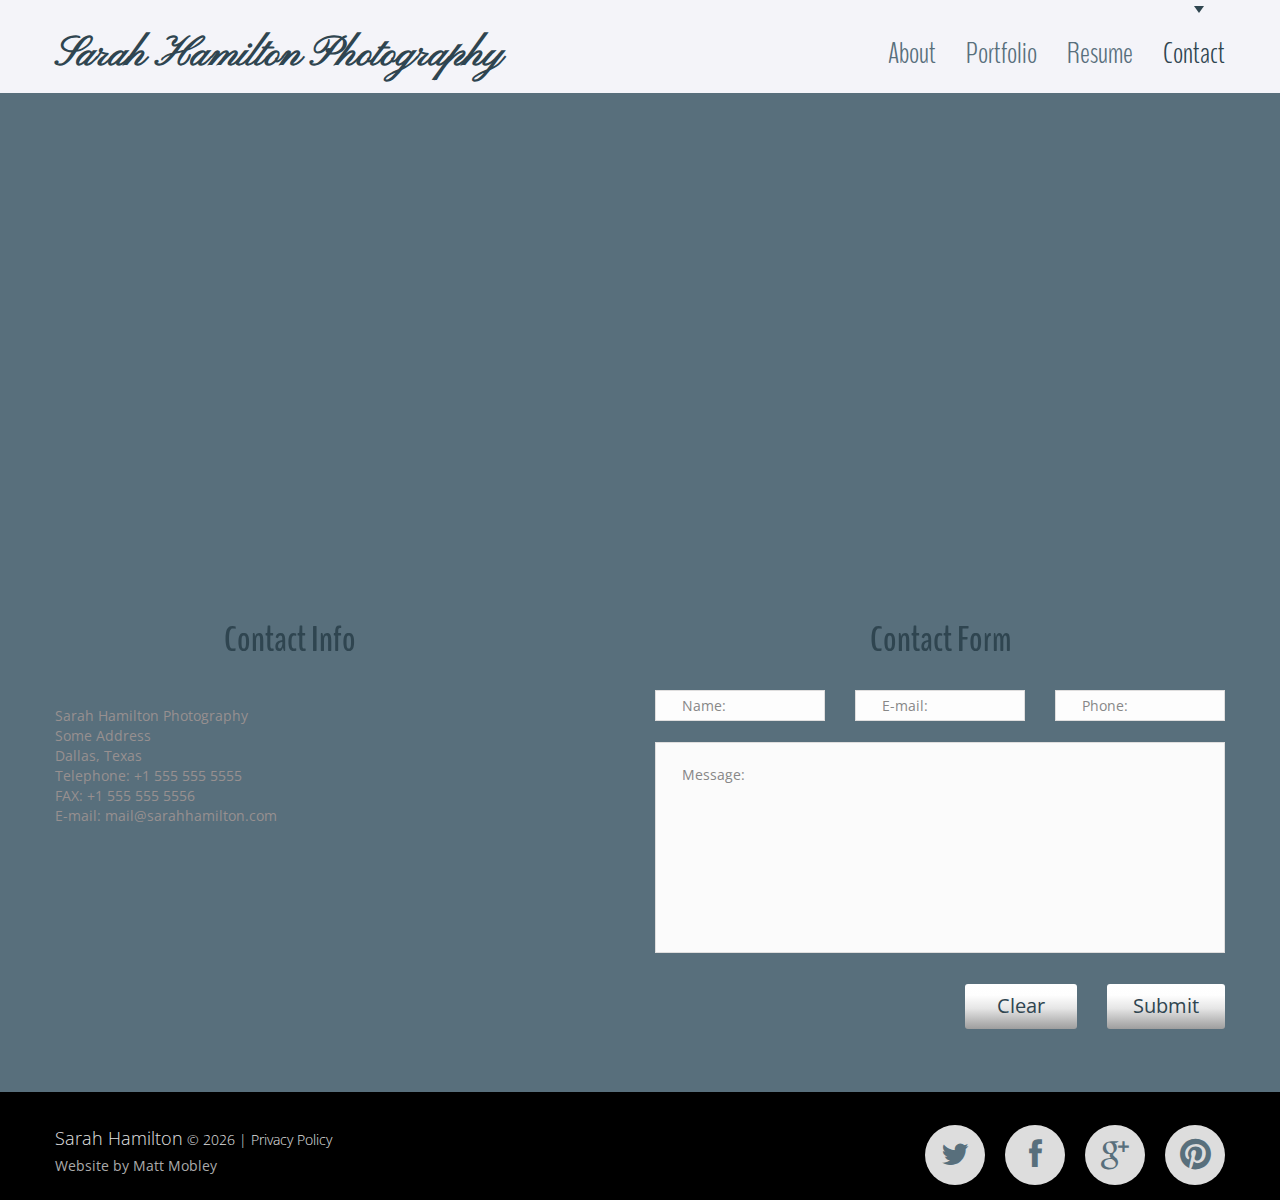
==== contact.html @ ff070ae4 "added favicon" ====
<!DOCTYPE html>
<html lang="en">
	<head>
		<title>Contact</title>
		<meta charset="utf-8">
		<meta name="format-detection" content="telephone=no">
		<link rel="icon" href="images/camera.ico">
		<link rel="shortcut icon" href="images/favicon.ico">
		<link rel="stylesheet" href="css/stuck.css">
		<link rel="stylesheet" href="css/form.css">
		<link rel="stylesheet" href="css/style.css">
		<link href='https://fonts.googleapis.com/css?family=Pinyon+Script' rel='stylesheet' type='text/css'>
		<script src="js/jquery.js"></script>
		<script src="js/jquery-migrate-1.1.1.js"></script>
		<script src="js/script.js"></script>
		<script src="js/superfish.js"></script>
		<script src="js/jquery.equalheights.js"></script>
		<script src="js/jquery.mobilemenu.js"></script>
		<script src="js/jquery.easing.1.3.js"></script>
		<script src="js/tmStickUp.js"></script>
		<script src="js/jquery.ui.totop.js"></script>
		<script src="js/TMForm.js"></script>
		<script src="js/sForm.js"></script>
		<script>
			$(document).ready(function(){
			$().UItoTop({ easingType: 'easeOutQuart' });
			$('#stuck_container').tmStickUp({});
		});
		</script>
	</head>
	<body class="" id="top">
<!--==============================header=================================-->
		<header>
			<div id="stuck_container">
				<div class="container">
					<div class="row">
						<div class="grid_12">
							<a href="index.html">
								<h1 class="logo">
								Sarah Hamilton Photography
								</h1>
							</a>
							<div class="menu_block ">
								<nav class="horizontal-nav full-width horizontalNav-notprocessed">
									<ul class="sf-menu">
										<li><a href="index.html">About</a></li>
										<li><a href="portfolio.html">Portfolio</a></li>
										<li><a href="resume.html">Resume</a></li>
										<!-- <li><a href="pricing.html">Pricing</a></li> -->
										<li class="current"><a href="contact.html">Contact</a></li>
									</ul>
								</nav>
								<div class="clear"></div>
							</div>
						</div>
					</div>
				</div>
			</div>
		</header>
		<div class="main">
<!--=====================Content======================-->
			<section class="content">
				<div class="container">
					<div class="row">
						<div class="grid_12">
							<div class="map">
								<figure>
									<iframe src="https://www.google.com/maps/embed/v1/search?key=AIzaSyCd4yYuac4ot0nIp49HE9f_Sxy-tVKrD4I&q=Dallas+Texas" style="border:0"></iframe>
								</figure>
							</div>
						</div>
						<div class="clear"></div>
						<div class="grid_5">
							<h3>Contact Info</h3> <br>
							Sarah Hamilton Photography <br>
							Some Address<br>
							Dallas, Texas<br>
							Telephone: +1 555 555 5555<br>
							FAX: +1 555 555 5556<br>
							E-mail: <a href="#">mail@sarahhamilton.com</a>
						</div>
						<div class="grid_6 preffix_1">
							<h3>Contact Form</h3>
							<form id="form">
								<div class="success_wrapper">
									<div class="success-message">Contact form submitted</div>
								</div>
								<label class="name">
									<input type="text" placeholder="Name:" data-constraints="@Required @JustLetters" />
									<span class="empty-message">*This field is required.</span>
									<span class="error-message">*This is not a valid name.</span>
								</label>
								<label class="email">
									<input type="text" placeholder="E-mail:" data-constraints="@Required @Email" />
									<span class="empty-message">*This field is required.</span>
									<span class="error-message">*This is not a valid email.</span>
								</label>
								<label class="phone">
									<input type="text" placeholder="Phone:" data-constraints="@Required @JustNumbers"/>
									<span class="empty-message">*This field is required.</span>
									<span class="error-message">*This is not a valid phone.</span>
								</label>
								<label class="message">
									<textarea placeholder="Message:" data-constraints='@Required @Length(min=20,max=999999)'></textarea>
									<span class="empty-message">*This field is required.</span>
									<span class="error-message">*The message is too short.</span>
								</label>
								<div>
									<div class="clear"></div>
									<div class="btns">
										<a href="#" data-type="reset" class="btn bt__2">Clear</a>
										<a href="#" data-type="submit" class="btn bt__2">Submit</a>
									</div>
								</div>
							</form>
						</div>
					</div>
				</div>
			</section>
		</div>
		<!--==============================footer=================================-->
				<footer>
					<div class="container">
						<div class="row">
							<div class="grid_12">
								<div class="footer_socials">
									<a href="#" class="fa fa-twitter"></a>
									<a href="#" class="fa fa-facebook"></a>
									<a href="#" class="fa fa-google-plus"></a>
									<a href="#" class="fa fa-pinterest"></a>
								</div>
								<div class="copy">
									<span class="brand">Sarah Hamilton</span> &copy; <span id="copyright-year"></span> | <a href="#">Privacy Policy</a>
									<div class="sub_copy">
										Website by <a href="http://www.mattsmobley.com/" rel="nofollow">Matt Mobley</a>
									</div>
								</div>
							</div>
						</div>
					</div>
				</footer>
			</body>
		</html>
---- css/stuck.css ----
#stuck_container {
	background-color: #F4F4F9;
	z-index: 999;
	padding: 24px 0 23px;
	-webkit-transition: all 0.4s ease;
	-moz-transition: all 0.4s ease;
	-ms-transition: all 0.4s ease;
	-o-transition: all 0.4s ease;
	transition: all 0.4s ease;
}

.isStuck {
	-webkit-transition: all 0.2s ease;
	-moz-transition: all 0.2s ease;
	-ms-transition: all 0.2s ease;
	-o-transition: all 0.2s ease;
	transition: all 0.2s ease;
}
.isStuck .menuBox {
	margin: 0;

	-webkit-transition: all 0.4s ease;
	-moz-transition: all 0.4s ease;
	-ms-transition: all 0.4s ease;
	-o-transition: all 0.4s ease;
	transition: all 0.4s ease;
}

@media only screen and (max-width: 979px) {

	#stuck_container {
		position: relative !important;
		box-shadow: none;

	}
	.pseudoStickyBlock {
		height: 0 !important;
	}

	.isStuck {
}
}

@media only screen and (max-width: 767px) {

	.isStuck {

}
}
---- css/form.css ----
/****Form****/

#form {
	padding-top: 4px;
	position: relative;
}

#form input {
	width: 100%;
	height: 31px;
	float:left;
	background: #fdfdfd;
	box-sizing: border-box;
	-webkit-appearance: none;
	-moz-box-sizing: border-box; /*Firefox 1-3*/
	-webkit-box-sizing: border-box; /* Safari */
	color: #878787;
    font: 14px/20px 'Open Sans', sans-serif;
	border: 1px solid #dfdede;
    padding: 6px 27px 5px;

}


#form textarea {
	width: 100%;
	height: 211px;
	background: #fbfbfb;
	position: relative;
	resize:none;
	overflow: hidden;
	box-sizing: border-box;
	-webkit-appearance: none;
	-moz-box-sizing: border-box; /*Firefox 1-3*/
	-webkit-box-sizing: border-box; /* Safari */
	float:left;
	margin: 0;
	color: #878787;
    font: 14px/20px 'Open Sans', sans-serif;
	border: 1px solid #dfdede;
    padding: 23px 27px 5px;
}



#form ._placeholder {
	transition: 0.5s ease;
	-o-transition: 0.5s ease;
	-webkit-transition: 0.5s ease;
	color: #878787;
    font: 14px/20px 'Open Sans', sans-serif;
	border: 0px solid transparent;
    padding: 6px 27px 5px;
	height: 31px !important;
	width: 100% !important;
	box-sizing: border-box;
	-moz-box-sizing: border-box; /*Firefox 1-3*/
	-webkit-box-sizing: border-box; /* Safari */
	position: absolute;
	right: 0;
	top: 0;
	bottom: 0;
	left: 0;
	cursor: text !important;
	display: block;
}

#form ._placeholder.hidden {
	display: none;
}

#form ._placeholder.focused {
	opacity: 0.3;
}


#form .message ._placeholder {
	height: 100% !important;
	padding-top: 23px;
}
#form label {
	position:relative;
	display: block;
	min-height: 52px;
	float: left;
	width: 170px;
}

#form label+label {
	margin-left: 30px;
}


#form label.message {
	width: 100%;
	position: relative;
	margin-left: 0;
}




#form .error-message, #form .empty-message {
	color: #586f7c;
	font-size: 11px;
	line-height:14px;
	width:auto;
	position: absolute;
	z-index: 998;
	bottom: 5px;
	opacity: 0;
	right: 5px;
	float:left;
	transition: 0.5s ease;
	-o-transition: 0.5s ease;
	-webkit-transition: 0.5s ease;
}

/*#form .message .error-message, #form .message .empty-message {
	bottom: -16px;
}*/

.message span {
	bottom: -16px !important;
}


#form .invalid .error-message, #form .empty .empty-message {
	opacity: 1;
}

.btns {
	font-size: 0;
	line-height: 0;
	text-align: right;
	padding-top: 31px;
}

.btns .btn.bt__2 {
	min-width: 60px;
	text-align: center;
	margin-top: 0;
	  padding-top: 4px;
    padding-bottom: 6px;
    padding-left: 26px;
    padding-right: 26px;

}

.btns .btn.bt__2+.btn.bt__2 {
	margin-left: 30px;
}

.phone {
	position: relative;
}



.message br {
	height: 0;
	line-height: 0;
}

#form .success-message {
	display: none;
	opacity: 0;
	position: absolute;
	background: #FBFBFB;
	width: 100%;
	height: 52px;
	text-align: center;
	padding: 16px 10px;
	z-index: 990;
	color: #878787;
	box-sizing: border-box;
	-moz-box-sizing: border-box; /*Firefox 1-3*/
	-webkit-box-sizing: border-box; /* Safari */
	transition: 0.5s ease;
	-o-transition: 0.5s ease;
	-webkit-transition: 0.5s ease;
}

#form.success .success-message {
	display: block;
	opacity: 1;
}


/********************Newsletter*******************/


#newsletter {
    overflow: hidden;
}

#newsletter .rel {
    position: relative;
    width: 100%;
    overflow: visible;
}

#newsletter label {
	min-height: 40px;
    width: 100%;
    display: block;
    float: left;
    position: relative;
}


#newsletter input {
   	border: 1px solid #cbcbcb;
    -moz-box-sizing: border-box;
    -webkit-box-sizing: border-box;
    -o-box-sizing: border-box;
    box-sizing: border-box;
    display: block;
    float: left;
    box-shadow: none !important;
    width: 100%;
    background-color: #586f7c;
    border-radius: 4px !important;
    color: #504d4d;
    font: italic 14px/20px 'Open Sans', sans-serif;
    height: 45px;
    padding: 12px 46px 13px;
    box-shadow: inset 0 0 1px #f4f4f4;
    -moz-box-sizing: border-box;
 -webkit-box-sizing: border-box;
 -o-box-sizing: border-box;
 box-sizing: border-box;
 -webkit-appearance: none;
 transition: 0.5s ease;
    -o-transition: 0.5s ease;
    -webkit-transition: 0.5s ease;
}



#newsletter .btn.bt__2 {

	margin-top: 0 ;
	margin-left: 16px;
	padding-top: 4px;
	padding-bottom: 6px;
	padding-left: 43px;
	padding-right: 43px;
}

#newsletter a:hover {

}


#newsletter .error, #form1 .empty {
    height:0px;
    bottom: 3px;
    right: 5px;
    text-align: right;
    font-size: 10px;
    line-height: 12px;
    color: #ff0000;
    display: block;
    overflow: hidden;
    z-index: 999;
    padding: 0 0px;
   	border-left: 0 !important;
    -webkit-transition:  0.3s ease-out;
    -o-transition: all 0.3s ease-out;
    transition: all 0.3s ease-out;
    position: absolute;
    -moz-box-sizing: border-box;
    -webkit-box-sizing: border-box;
    -o-box-sizing: border-box;
    box-sizing: border-box;
    }

#newsletter label.invalid .error {
    /*display: block;*/
    height:12px;

}

#newsletter .success {
    width: 100%;
    top: 0px;
    z-index: 999;
    color: #504d4d;
    -moz-box-sizing: border-box;
    -webkit-box-sizing: border-box;
    -o-box-sizing: border-box;
    box-sizing: border-box;
    display: none;
    border-radius: 4px;
   	background-color: #586f7c;
    font: italic 14px/20px 'Open Sans', sans-serif;
    left: 0px;
    padding: 9px 16px 12px;
    height: 45px;
    overflow: hidden;
    padding: 10px;
    -webkit-transition:  0.3s ease-out;
    -o-transition: all 0.3s ease-out;
    transition: all 0.3s ease-out;
    position: absolute;
   	border: 1px solid #cbcbcb;
}

@media only screen and (max-width: 1199px) {
#form label {
	float: none !important;
	width: 100%;
	margin-left: 0 !important;
}


}


@media only screen and (max-width: 995px) {

#form {
}

#form .success-message {
}


#form input {
	margin-bottom: 10px;
}


#form .success-message {
	width: 100%;
}

.btns {
	padding-right: 0;
}

#form label.email {
	width: 100%;
	margin: 0;
}

.map figure {
	float: left !important;
	margin-right: 0px !important;
}

/*#form input, #form textarea, #form .success-message {
	border: 1px solid #3a5363;
}
*/
}

@media only screen and (max-width: 767px) {




.map figure {
	width: 100% !important;
	float: none !important;
	display: block !important;
	margin-right: 0px !important;
}
  .btns {
		padding-bottom: 0;
  }

  #form textarea {
		height: 300px !important;
  }

   #form {
 	padding-right: 0;
 }

}
@media only screen and (max-width: 479px) {

  #form textarea {
		height: 200px !important;
  }
}
---- css/style.css ----
@import "grid.css";
@import "font-awesome.css";
@import "superfish.css";

@import url(//fonts.googleapis.com/css?family=BenchNine:400);
@import url(//fonts.googleapis.com/css?family=BenchNine:300);
@import url(//fonts.googleapis.com/css?family=BenchNine:700);

@import url(//fonts.googleapis.com/css?family=Open+Sans:400);
@import url(//fonts.googleapis.com/css?family=Open+Sans:300);
@import url(//fonts.googleapis.com/css?family=Open+Sans:600);
@import url(//fonts.googleapis.com/css?family=Open+Sans:700);
@import url(//fonts.googleapis.com/css?family=Open+Sans:400italic);
html {
    width: 100%;

}
a[href^="tel:"] {
 color: inherit;
 text-decoration: none;
}

* {
    -webkit-text-size-adjust: none;
}

body {
    position: relative;
    background-color: #000;
    color: #979090;
    font: 14px/20px 'Open Sans', sans-serif;
}

.ic {
	border:0;
	float:right;
	background:#586f7c;
	color:#f00;
	width:50%;
	line-height:10px;
	font-size:10px;
	margin:-220% 0 0 0;
	overflow:hidden;
	padding:0
}

strong {
    font-weight: 700;
}

address {
    font-style: normal;
}

p {
    margin-bottom: 20px;
}

input {
    border-radius: 0 !important;
    outline: none !important;
}


img {
    max-width: 100%;
}



/*

   --- HEADINGS -----------------------------------------------------------

*/


h1, h2, h3, h4, h5, h6 {
    color: #2F4550;
    font-weight: bold;

    text-align: center;
    font-family: 'BenchNine', 'sans-serif';
}

h2 {
    font-size: 55px;
    line-height: 35px;
    position: relative;
    padding-bottom: 20px;
}

h2:after {
    background-color: #a9a9a9;
    width: 263px;
    bottom: 0;
    left: 50%;
    margin-left: -131px;
    content: '';
    position: absolute;
    display: block;
    height: 1px;
}

.page1 h2 {
    padding-top: 72px;
    margin-bottom: 19px;
}

h3 {
    font-size: 36px;
    padding-top: 64px;
    line-height: 35px;
    position: relative;
    padding-bottom: 14px;
    margin-bottom: 15px;
}

h3:after {
    background-color: #586f7c;
    width: 263px;
    bottom: 0;
    left: 50%;
    margin-left: -131px;
    content: '';
    position: absolute;
    display: block;
    height: 1px;
}

.page1 h3 {
    padding-top: 48px;
    margin-bottom: 18px;
}

.page1 h3.head1 {
    padding-top: 79px;
    margin-bottom: 23px;
}

.logo {
  font-family: 'Pinyon Script', cursive;
  font-size: 3em;
  padding-top: .5em;
  color: #2F4550;
}

/*
   --- LISTS ------------------------------------------------------------

*/


ul {
    padding: 0;
    margin: 0;
    list-style: none;
}

.list {
}

.list li {
    font-size: 18px;
    padding-left: 16px;
    position: relative;

}

.list li+li {
    margin-top: 10px;
}

.list li:after {
    font-family: 'FontAwesome';
    content: '';
    font-size: 20px;
    line-height: 20px;
    color: #d4d4d4;
    position: absolute;
    left: 0;
    top: 0;
}

.list_count {
    float: left;
    width: 65px;
    height: 65px;
    color: #000;
    background-color: #ddd;
    border-radius: 500px;
    text-align: center;
    font-size: 24px;
    line-height: 64px;
    margin-right: 36px;
    margin-top: 3px;
}

.list1 li {
    overflow: hidden;
}

.list1 li+li {
    margin-top: 24px;
}

.list1 li+li+li {
    margin-top: 26px;
}

.list1_title {
    margin-bottom: 22px;
    font-size: 18px;
}

.list1 .td_und {
    display: inline-block;
    margin-left: 20px;
}

.list2 li {
    overflow: hidden;
}

/*

   --- LINKS --------------------------------------------------------------

*/


a {
    text-decoration: none;
    color: inherit;
    outline: none;
    transition: 0.5s ease;
    -o-transition: 0.5s ease;
    -webkit-transition: 0.5s ease;
}

a:hover {
    color: #fe7676;
}

.btn {
    color: #2f4550;
    display: inline-block;
    border-radius: 3px;
background: rgb(255,255,255); /* Old browsers */
background: -moz-linear-gradient(top, rgba(255,255,255,1) 0%, rgba(254,254,254,1) 25%, rgba(230,230,230,1) 54%, rgba(191,191,191,1) 78%, rgba(158,158,158,1) 100%); /* FF3.6+ */
background: -webkit-gradient(linear, left top, left bottom, color-stop(0%,rgba(255,255,255,1)), color-stop(25%,rgba(254,254,254,1)), color-stop(54%,rgba(230,230,230,1)), color-stop(78%,rgba(191,191,191,1)), color-stop(100%,rgba(158,158,158,1))); /* Chrome,Safari4+ */
background: -webkit-linear-gradient(top, rgba(255,255,255,1) 0%,rgba(254,254,254,1) 25%,rgba(230,230,230,1) 54%,rgba(191,191,191,1) 78%,rgba(158,158,158,1) 100%); /* Chrome10+,Safari5.1+ */
background: -o-linear-gradient(top, rgba(255,255,255,1) 0%,rgba(254,254,254,1) 25%,rgba(230,230,230,1) 54%,rgba(191,191,191,1) 78%,rgba(158,158,158,1) 100%); /* Opera 11.10+ */
background: -ms-linear-gradient(top, rgba(255,255,255,1) 0%,rgba(254,254,254,1) 25%,rgba(230,230,230,1) 54%,rgba(191,191,191,1) 78%,rgba(158,158,158,1) 100%); /* IE10+ */
background: linear-gradient(to bottom, rgba(255,255,255,1) 0%,rgba(254,254,254,1) 25%,rgba(230,230,230,1) 54%,rgba(191,191,191,1) 78%,rgba(158,158,158,1) 100%); /* W3C */
filter: progid:DXImageTransform.Microsoft.gradient( startColorstr='#586f7cs', endColorstr='#9e9e9e',GradientType=0 ); /* IE6-9 */
}

.btn.bt__1 {
    font-size: 30px;
    line-height: 35px;
    padding: 13px 42px 17px;
    position: absolute;
    right: 0;
    top: 26px;
}

.btn.bt__2 {
    font-size: 20px;
    line-height: 35px;
    padding: 5px 35px 8px;
    margin-top: 29px;
}


/*

   --- GENERAL CLASSES ---------------------------------------------------

*/

.mb__0 {
    margin-bottom: 0px !important;
}
.m0 {
    margin: 0 !important;
}
.pad0 {
    padding: 0 !important;
}

.pad1 {
}


.img_inner {
    max-width: 100%;
    -moz-box-sizing: border-box;
    -webkit-box-sizing: border-box;
    -o-box-sizing: border-box;
    box-sizing: border-box;
    margin-bottom: 27px;
    margin-top: 8px;
}



.fleft {
    float: left;
    width: auto !important;
    margin-right: 30px;
    margin-bottom: 0px;
    margin-top: 3px;
}

.page1 .fleft {
    margin-top: 8px;
}

.rel {
    position: relative;
}


.oh {
    overflow: hidden;
}
.fright {
    float: right !important;
}
.upp {
    text-transform: uppercase;
}

.alright {
    text-align: right;
}
.center {
    text-align: center;
}
.wrapper, .extra_wrapper {
    overflow: hidden;
}
.clear {
    float: none !important;
    clear: both;
}

.oh {
    overflow: hidden;
}

.nowrap {
    white-space: nowrap;
}


/*

   --- HEADER SECTION ------------------------------------------------------

*/

header {
    display: block;
    position: relative;
}


header h1 {
    position: relative;
    text-align: center;
    float: left;
}


header h1 a {
    display: inline-block;
    overflow: hidden;
    font-size: 0;
    line-height: 0;
    text-indent: -999px;
    transition: 0s ease;
    -o-transition: 0s ease;
    -webkit-transition: 0s ease;
}

header h1 a img {
    display: block;
}

.main {
    background-color: #586f7c;
}
/*

   --- CONTENT SECTION -------------------------------------------------------

*/

.content {
    padding-bottom: 63px;
}

.cont_pad1 {
    padding-bottom: 155px;
}

.page1 .content {
    padding-bottom: 81px;
}

.cont__1 h3 {
    font-weight: 300;
}

.cont__1 h3.head1 {
    padding-top: 60px;
}

/*

   --- BLOCK SECTION --------------------------------------------------------

*/

.block1 {
    background-color: #B8DBD9;
    color: #586f7c;
    font-size: 36px;
    line-height: 35px;
    padding: 26px 0 37px;
}

.block1 p {
    margin-bottom: 0;
    padding-right: 250px;
}

.block2 {
    font-size: 20px;
    padding-top: 16px;
}

.block2 +.block2  {
    padding-top: 56px;
}

.block2 +.block2  .block2_title {
    padding-bottom: 6px;
}

.block2_title {
    margin-bottom: 18px;
}

.blog {
    padding-top: 65px;
    overflow: hidden;
}

.blog h3 {
    text-align: left;
    padding-top: 0;
    padding-bottom: 0;
    margin-bottom: 20px;
}

.blog h3:after {
    display: none;
}

.blog time {
    padding-top: 12px;
    margin-top: 2px;
    color: #000;
    text-align: center;
    width: 65px;
    height: 65px;
    background-color: #ddd;
    border-radius: 500px;
    display: block;
    float: left;
    font-size: 24px;
    margin-right: 34px;
    -moz-box-sizing: border-box;
    -webkit-box-sizing: border-box;
    -o-box-sizing: border-box;
    box-sizing: border-box;
}

.blog time span {
    padding-top: 2px;
    font-size: 18px;
    display: block;
}

.blog+.blog {
    padding-top: 62px;
}

.blog .bt__2 {
    padding-top: 4px;
    padding-bottom: 6px;
    padding-left: 26px;
    padding-right: 26px;
    margin-top: 25px;
}

/*

   --- GALLERY SECTION -------------------------------------------------------

*/

.gal_item {
    display: block;
    position: relative;
    margin-bottom: 30px;
}

.gal_item img {
    width: 100%;
    position: relative;
}

.gal_item .gal_caption {
    position: absolute;
    bottom: 0;
    right: 0;
    background-color: rgba(244,244,249,1);
    color: #586f7c;
    font: 300 30px/35px 'BenchNine', 'sans-serif';
    padding: 3px 0 8px 30px;
    width: 153px;
    left: auto;
    -moz-box-sizing: border-box;
    -webkit-box-sizing: border-box;
    -o-box-sizing: border-box;
    box-sizing: border-box;
    transition: 0.5s ease;
    -o-transition: 0.5s ease;
    -webkit-transition: 0.5s ease;
    z-index: 3;
}

.gal_item:hover .gal_caption {
    width: 100%;
}

.gal_magnify {
    position: absolute;
    display: block;
    background: url(../images/magnify.png) center -100px no-repeat;
    width: 100%;
    height: 100%;
    top: 0;
    left: 0;
    z-index: 2;
     transition: 0.5s ease;
    -o-transition: 0.5s ease;
    -webkit-transition: 0.5s ease;
}

.gal_item:hover .gal_magnify {
    background-position: center center;
}

.gall__1 h3 {
    padding-top: 65px;
    margin-bottom: 38px;
}

.gall__1 .gal_item {
    margin-bottom: 0;
}

.gall__1  .gal_caption {
    padding-left: 15px;
}

/*

   --- MAP SECTION -----------------------------------------------------------

*/

.color1 {
    color: #2F4550;
}

.color1 a:hover, a.color1:hover {
    color: #7e7a7a;
}

.color2 {
    color: #7e7a7a;
}

.td_und {
    text-decoration: underline;
}

.map {
    overflow: hidden;
    position: relative;
    padding-top: 65px;
    top: 2px;
}


.map figure {
    margin-bottom: 1px;
    position: relative;
    display: block;
    width: 100%;
    -moz-box-sizing: border-box;
    -webkit-box-sizing: border-box;
    -o-box-sizing: border-box;
    box-sizing: border-box;
}

.map figure iframe {
    width: 100%;
    height: 399px;
    max-width: 100%;
}
.map address {
    padding-top: 30px;
    display: block;
}

.map address dt {
    color: #3b3a3a;
    font-weight: bold;
    margin-bottom: 20px;
}

.map address+address {
    margin-top: 23px;
}

 address dd span {
    min-width: 84px;
    display: inline-block;
    text-align: left;
}

.map address dd span.col1 {
    min-width: 0;
}

/*

   --- FOOTER SECTION --------------------------------------------------------

*/

footer {
    display: block;
    color: #e2e2e2;
    padding: 33px 0 15px;
}

.copy {
    float: left;
    padding-top: 5px;
    font-weight: 300;
}

.copy .brand {
    position: relative;
    top: -2px;
    font-size: 18px;
}

.footer_socials {
    float: right;
}

.footer_socials .fa {
    border-radius: 500px;
    background-color: #ddd;
    color: #586f7c;
    width: 60px;
    height: 60px;
    text-align: center;
    line-height: 60px;
    font-size: 30px;
    display: block;
    float: left;
}

.footer_socials .fa:hover {
    background-color: #2F4550;
}

.footer_socials .fa.fa-pinterest {
    font-size: 36px;
}

.footer_socials .fa+.fa{
    margin-left: 20px;
}

.sub_copy {
    font-weight: normal;
    padding-top: 6px;
    color: #aaa;
}

#toTop {
    display: none;
    text-decoration: none;
    position: fixed;
    bottom: 40px;
    left: 51%;
    margin-left: 670px;
    overflow: hidden;
    width: 49px;
    height: 49px;
    border: none;
    text-indent: -999px;
    z-index: 20;
    background: url(../images/totop.png) no-repeat left 0;
    transition: 0s ease;
    -o-transition: 0s ease;
    -webkit-transition: 0s ease;
}
#toTop:hover {
    outline: none;
    background-position: right 0;
}

/*

   --- RESPONSIVE LAYOUTS ----------------------------------------------------

*/
@media only screen and (max-width: 1199px) {

    .extra_wrapper {
        overflow: visible;
    }

    #newsletter {
        padding-right: 0;
    }

}

@media only screen and (max-width: 979px) {

#newsletter input {
    padding-left: 20px;
    padding-right: 20px;
}

.bottom_block .fa {
}

.bottom_block  {
    font-size: 18px;
}

.map address+address {
    float: left;
}
 .map figure,
 .map figure iframe,
 #form input,
 #form textarea,
 #form .success {
    width: 100% !important;
    float: none !important;
}
 #form .success {
     -moz-box-sizing: border-box;
     -webkit-box-sizing: border-box;
     -o-box-sizing: border-box;
     box-sizing: border-box;
}
 .map figure {
 height: auto !important;
}

a {
  font-size: .8em;
}

.logo {
  padding-top: .5em;
}

.map figure {
	margin-bottom: 15px;
}

.nowrap {
    white-space: normal;
}

.fleft {
    margin-bottom: 20px;
}

h3:after {
    width: 200px;
    margin-left: -100px;
}

.caption {
    padding-top: 120px;
}

.caption p+p {
    display: none;
}

}

@media only screen and (max-width: 767px) {

#newsletter .btn.bt__2 {
    margin-left: 0;
    margin-top: 20px;
}

.logo {
  line-height: 1;
}

.bot_title {
    margin-left: 0;
    margin-bottom: 20px;
}

.footer_socials, .copy {
    float: none;
}

.footer_socials {
    overflow: hidden;
    margin-bottom: 25px;
}

.caption {
    display: none;
}

.block1 p {
    padding-right: 0;
    font-size: 16px;
}

.btn.bt__1 {
    position: static;
    margin-top: 22px;
}

.camera_prev {
    margin-left: -82px;
}

.camera_next {
    margin-left: 0;
}

.map address {
    float: none;
    margin-left: 0 !important;
 }

.map address +address {
    margin-top: 30px;
}


header h1 {
	display: block;
	width: auto;
    margin-left: 0;
    position: relative;
	height: auto;
}

.img_inner {
width: 100% !important;
float: none !important;
margin-right: 0 !important;
margin-bottom: 20px !important;
}

h1 a {
	max-width: 90%;
}


.img_inner img {
	width: 100%;
}


 header h1 {
 margin-bottom: 20px;
 float: none;
 left: 0;
 text-align: center;
}
 header h1 a {
 	width: auto;
 	display: inline-block;
 height: auto;
}
 header h1 a img {
}

 .map {
 	padding-right: 0px !important;
 }

 .map figure iframe {
 width: 100%;
 height: 300px;
}
 .map address {
 	margin-right: 0;
}


 .content .noresize {
 width: auto !important;
 float: left !important;
 margin-right: 20px !important;
 margin-top: 4px !important;
}

 .img_inner {
 margin-top: 30px;
}

.none {
    clear: both;
}

.list2 li {
    margin-top: 10px;
}

}


@media only screen and (max-width: 479px) {


.footer_socials .fa + .fa {
    margin-left: 8px;
}

.sub_copy {
    font-size: 13px;
}

}
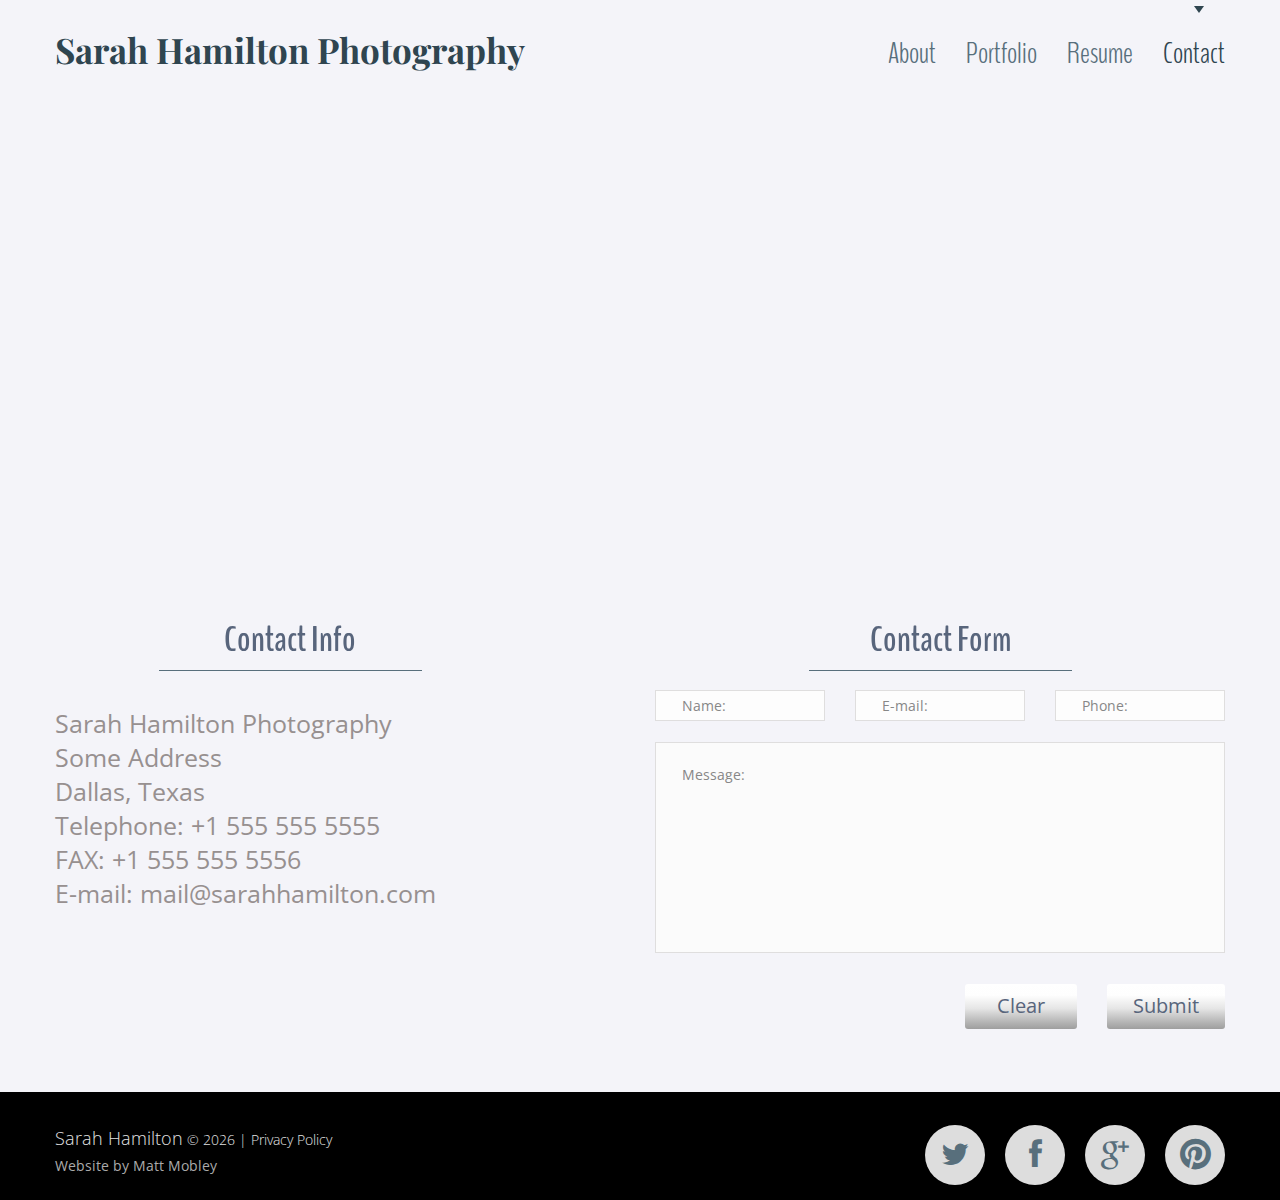
==== commit 5ef11984: "changing the color schemes" ====
--- a/contact.html
+++ b/contact.html
@@ -9,7 +9,7 @@
 		<link rel="stylesheet" href="css/stuck.css">
 		<link rel="stylesheet" href="css/form.css">
 		<link rel="stylesheet" href="css/style.css">
-		<link href='https://fonts.googleapis.com/css?family=Pinyon+Script' rel='stylesheet' type='text/css'>
+		<link href='https://fonts.googleapis.com/css?family=Playfair+Display' rel='stylesheet' type='text/css'>
 		<script src="js/jquery.js"></script>
 		<script src="js/jquery-migrate-1.1.1.js"></script>
 		<script src="js/script.js"></script>
@@ -71,13 +71,13 @@
 						</div>
 						<div class="clear"></div>
 						<div class="grid_5">
-							<h3>Contact Info</h3> <br>
+							<h3>Contact Info</h3> <br><p class="contactInfo">
 							Sarah Hamilton Photography <br>
 							Some Address<br>
 							Dallas, Texas<br>
 							Telephone: +1 555 555 5555<br>
 							FAX: +1 555 555 5556<br>
-							E-mail: <a href="#">mail@sarahhamilton.com</a>
+							E-mail: <a href="mailto:mail@sarahhamilton.com">mail@sarahhamilton.com</a></p>
 						</div>
 						<div class="grid_6 preffix_1">
 							<h3>Contact Form</h3>
--- a/css/style.css
+++ b/css/style.css
@@ -76,7 +76,7 @@
 
 
 h1, h2, h3, h4, h5, h6 {
-    color: #2F4550;
+    color: #58657C;
     font-weight: bold;
 
     text-align: center;
@@ -139,10 +139,16 @@
 }
 
 .logo {
-  font-family: 'Pinyon Script', cursive;
-  font-size: 3em;
-  padding-top: .5em;
+  font-family: 'Playfair Display', serif;
+  font-size: 2.5em;
+  padding-top: .45em;
   color: #2F4550;
+}
+
+.contactInfo {
+  font-size: 1.8em;
+  line-height: 1.35;
+
 }
 
 /*
@@ -243,7 +249,7 @@
 }
 
 .btn {
-    color: #2f4550;
+    color: #58657C;
     display: inline-block;
     border-radius: 3px;
 background: rgb(255,255,255); /* Old browsers */
@@ -390,7 +396,7 @@
 }
 
 .main {
-    background-color: #586f7c;
+    background-color: #F4F4F9;
 }
 /*
 
@@ -586,7 +592,7 @@
 */
 
 .color1 {
-    color: #2F4550;
+    color: #58657C;
 }
 
 .color1 a:hover, a.color1:hover {
@@ -692,7 +698,7 @@
 }
 
 .footer_socials .fa:hover {
-    background-color: #2F4550;
+    background-color: #58657C;
 }
 
 .footer_socials .fa.fa-pinterest {
@@ -746,7 +752,22 @@
     #newsletter {
         padding-right: 0;
     }
-
+    .title {
+      top: 72%;
+      left: 80%;
+    }
+    .title2 {
+      top: 72%;
+      left: 78%;
+    }
+    .title3 {
+      top: 72%;
+      left: 78%;
+    }
+    .camera_wrap img {
+      max-width: 10000px;
+      max-height: 450px;
+    }
 }
 
 @media only screen and (max-width: 979px) {
@@ -754,6 +775,22 @@
 #newsletter input {
     padding-left: 20px;
     padding-right: 20px;
+}
+.title {
+  top: 72%;
+  left: 80%;
+}
+.title2 {
+  top: 72%;
+  left: 78%;
+}
+.title3 {
+  top: 72%;
+  left: 78%;
+}
+.camera_wrap img {
+  max-width: 10000px;
+  max-height: 400px;
 }
 
 .bottom_block .fa {
@@ -810,7 +847,7 @@
 }
 
 .caption {
-    padding-top: 120px;
+    padding-top: 100px;
 }
 
 .caption p+p {
@@ -824,6 +861,10 @@
 #newsletter .btn.bt__2 {
     margin-left: 0;
     margin-top: 20px;
+}
+.camera_wrap img {
+  max-width: 10000px;
+  max-height: 300px;
 }
 
 .logo {
@@ -960,5 +1001,9 @@
 .sub_copy {
     font-size: 13px;
 }
-
-}
+.camera_wrap img {
+  max-width: 10000px;
+  max-height: 300px;
+}
+
+}
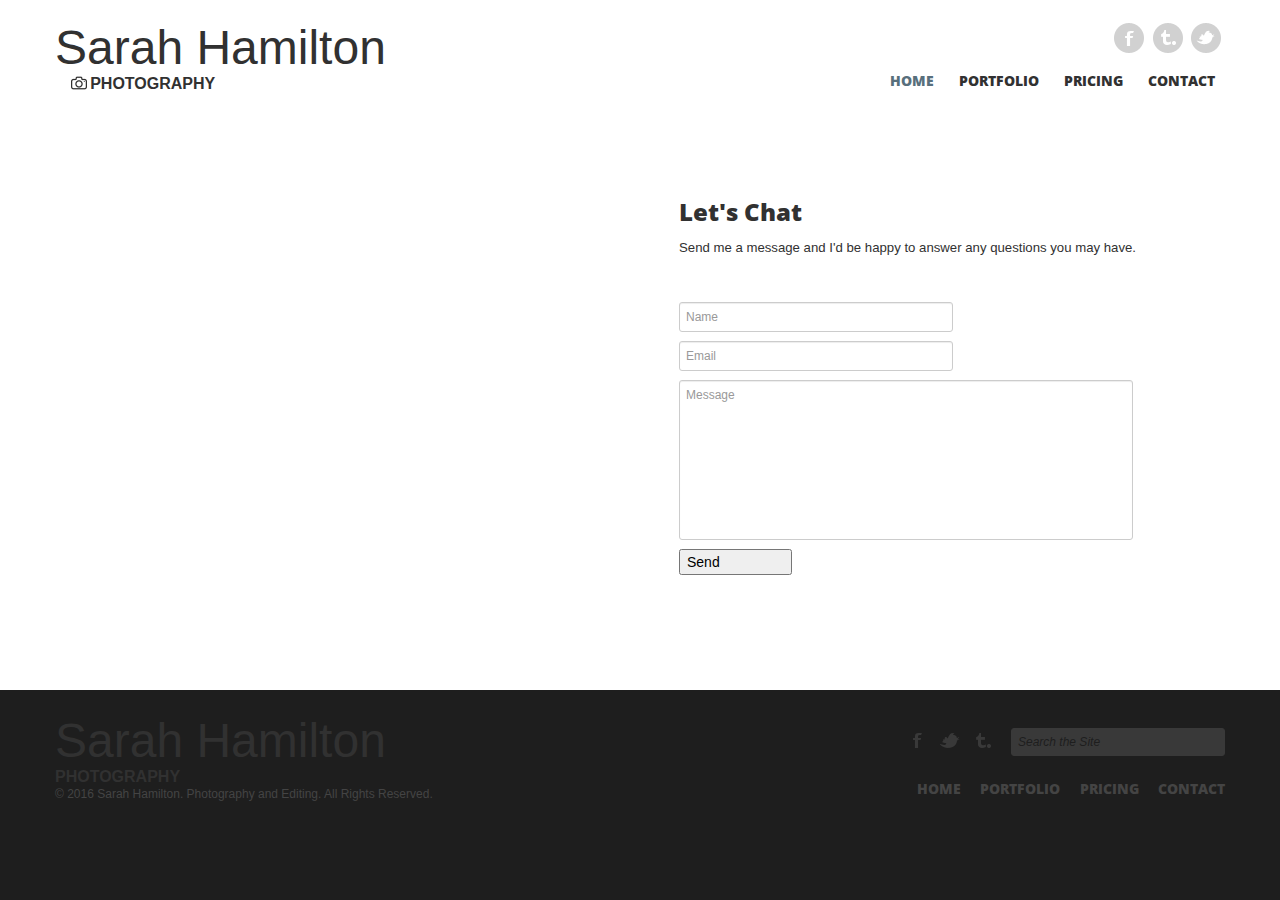
==== commit 65f11d4b: "fingers crossed" ====
--- a/contact.html
+++ b/contact.html
@@ -1,143 +1,173 @@
-<!DOCTYPE html>
-<html lang="en">
-	<head>
-		<title>Contact</title>
-		<meta charset="utf-8">
-		<meta name="format-detection" content="telephone=no">
-		<link rel="icon" href="images/camera.ico">
-		<link rel="shortcut icon" href="images/favicon.ico">
-		<link rel="stylesheet" href="css/stuck.css">
-		<link rel="stylesheet" href="css/form.css">
-		<link rel="stylesheet" href="css/style.css">
-		<link href='https://fonts.googleapis.com/css?family=Playfair+Display' rel='stylesheet' type='text/css'>
-		<script src="js/jquery.js"></script>
-		<script src="js/jquery-migrate-1.1.1.js"></script>
-		<script src="js/script.js"></script>
-		<script src="js/superfish.js"></script>
-		<script src="js/jquery.equalheights.js"></script>
-		<script src="js/jquery.mobilemenu.js"></script>
-		<script src="js/jquery.easing.1.3.js"></script>
-		<script src="js/tmStickUp.js"></script>
-		<script src="js/jquery.ui.totop.js"></script>
-		<script src="js/TMForm.js"></script>
-		<script src="js/sForm.js"></script>
-		<script>
-			$(document).ready(function(){
-			$().UItoTop({ easingType: 'easeOutQuart' });
-			$('#stuck_container').tmStickUp({});
-		});
-		</script>
-	</head>
-	<body class="" id="top">
-<!--==============================header=================================-->
-		<header>
-			<div id="stuck_container">
-				<div class="container">
-					<div class="row">
-						<div class="grid_12">
-							<a href="index.html">
-								<h1 class="logo">
-								Sarah Hamilton Photography
-								</h1>
-							</a>
-							<div class="menu_block ">
-								<nav class="horizontal-nav full-width horizontalNav-notprocessed">
-									<ul class="sf-menu">
-										<li><a href="index.html">About</a></li>
-										<li><a href="portfolio.html">Portfolio</a></li>
-										<li><a href="resume.html">Resume</a></li>
-										<!-- <li><a href="pricing.html">Pricing</a></li> -->
-										<li class="current"><a href="contact.html">Contact</a></li>
-									</ul>
-								</nav>
-								<div class="clear"></div>
-							</div>
-						</div>
-					</div>
-				</div>
-			</div>
-		</header>
-		<div class="main">
-<!--=====================Content======================-->
-			<section class="content">
-				<div class="container">
-					<div class="row">
-						<div class="grid_12">
-							<div class="map">
-								<figure>
-									<iframe src="https://www.google.com/maps/embed/v1/search?key=AIzaSyCd4yYuac4ot0nIp49HE9f_Sxy-tVKrD4I&q=Dallas+Texas" style="border:0"></iframe>
-								</figure>
-							</div>
-						</div>
-						<div class="clear"></div>
-						<div class="grid_5">
-							<h3>Contact Info</h3> <br><p class="contactInfo">
-							Sarah Hamilton Photography <br>
-							Some Address<br>
-							Dallas, Texas<br>
-							Telephone: +1 555 555 5555<br>
-							FAX: +1 555 555 5556<br>
-							E-mail: <a href="mailto:mail@sarahhamilton.com">mail@sarahhamilton.com</a></p>
-						</div>
-						<div class="grid_6 preffix_1">
-							<h3>Contact Form</h3>
-							<form id="form">
-								<div class="success_wrapper">
-									<div class="success-message">Contact form submitted</div>
-								</div>
-								<label class="name">
-									<input type="text" placeholder="Name:" data-constraints="@Required @JustLetters" />
-									<span class="empty-message">*This field is required.</span>
-									<span class="error-message">*This is not a valid name.</span>
-								</label>
-								<label class="email">
-									<input type="text" placeholder="E-mail:" data-constraints="@Required @Email" />
-									<span class="empty-message">*This field is required.</span>
-									<span class="error-message">*This is not a valid email.</span>
-								</label>
-								<label class="phone">
-									<input type="text" placeholder="Phone:" data-constraints="@Required @JustNumbers"/>
-									<span class="empty-message">*This field is required.</span>
-									<span class="error-message">*This is not a valid phone.</span>
-								</label>
-								<label class="message">
-									<textarea placeholder="Message:" data-constraints='@Required @Length(min=20,max=999999)'></textarea>
-									<span class="empty-message">*This field is required.</span>
-									<span class="error-message">*The message is too short.</span>
-								</label>
-								<div>
-									<div class="clear"></div>
-									<div class="btns">
-										<a href="#" data-type="reset" class="btn bt__2">Clear</a>
-										<a href="#" data-type="submit" class="btn bt__2">Submit</a>
-									</div>
-								</div>
-							</form>
-						</div>
-					</div>
-				</div>
-			</section>
-		</div>
-		<!--==============================footer=================================-->
-				<footer>
-					<div class="container">
-						<div class="row">
-							<div class="grid_12">
-								<div class="footer_socials">
-									<a href="#" class="fa fa-twitter"></a>
-									<a href="#" class="fa fa-facebook"></a>
-									<a href="#" class="fa fa-google-plus"></a>
-									<a href="#" class="fa fa-pinterest"></a>
-								</div>
-								<div class="copy">
-									<span class="brand">Sarah Hamilton</span> &copy; <span id="copyright-year"></span> | <a href="#">Privacy Policy</a>
-									<div class="sub_copy">
-										Website by <a href="http://www.mattsmobley.com/" rel="nofollow">Matt Mobley</a>
-									</div>
-								</div>
-							</div>
-						</div>
-					</div>
-				</footer>
-			</body>
-		</html>
+<!DOCTYPE html>
+<html lang="en">
+
+<head>
+  <meta charset="utf-8">
+  <title>Sarah Hamilton Photography</title>
+  <meta name="viewport" content="width=device-width, initial-scale=1.0">
+  <meta name="description" content="">
+  <meta name="author" content="">
+
+  <link href='http://fonts.googleapis.com/css?family=Open+Sans:400,600,700,800' rel='stylesheet' type='text/css'>
+
+  <link href="css/prettyPhoto.css" rel="stylesheet" type="text/css" />
+  <link rel="stylesheet" id="camera-css" href="css/camera.css" type="text/css" media="all">
+  <link href="css/bootstrap.css" rel="stylesheet">
+  <link href="css/theme.css" rel="stylesheet">
+  <link rel="stylesheet" type="text/css" href="css/skins/tango/skin.css" />
+  <link href="css/bootstrap-responsive.css" rel="stylesheet">
+  <link rel="shortcut icon" href="images/camera.ico">
+  <!--[if lt IE 9]>
+	<script src="http://html5shim.googlecode.com/svn/trunk/html5.js"></script>
+<![endif]-->
+</head>
+
+<body>
+  <!--header-->
+  <div class="header">
+    <div class="wrap">
+      <div class="navbar navbar_ clearfix">
+        <div class="container">
+          <div class="row">
+            <div class="span4">
+              <div class="logo">
+                  <h1 class="topLogo1">Sarah Hamilton</h1>
+                  <h4 class="topLogo2"><img src="images/camera.ico" style="height: 1em; width: 1em; padding-left: 1em; padding-right: .2em;">Photography</h4>
+              </div>
+            </div>
+            <div class="span8">
+              <div class="follow_us">
+                <ul>
+                  <li><a href="#" class="facebook">Facebook</a></li>
+                  <li><a href="#" class="tumbrl">Tumbrl</a></li>
+                  <li><a href="#" class="twitter">Twitter</a></li>
+                </ul>
+              </div>
+              <div class="clear"></div>
+              <nav id="main_menu">
+                <div class="menu_wrap">
+                  <ul class="nav sf-menu">
+                    <li class="current"><a href="index.html">Home</a></li>
+                    <li><a href="portfolio.html">Portfolio</a></li>
+                    <li><a href="pricing.html">Pricing</a></li>
+                    <li><a href="contact.html">Contact</a></li>
+                  </ul>
+                </div>
+              </nav>
+            </div>
+          </div>
+        </div>
+      </div>
+    </div>
+  </div>
+  <!--//header-->
+
+  <!--page_container-->
+  <div class="page_container">
+
+    <br><br>
+    <div class="clear"></div>
+    <div class="container">
+        <div class="col-md-12">
+              <div class="fleft">
+                  <iframe src="https://www.google.com/maps/embed?pb=!1m18!1m12!1m3!1d214588.1653453393!2d-96.87145246260664!3d32.820352497037!2m3!1f0!2f0!3f0!3m2!1i1024!2i768!4f13.1!3m3!1m2!1s0x864c19f77b45974b%3A0xb9ec9ba4f647678f!2sDallas%2C+TX!5e0!3m2!1sen!2sus!4v1466634251990" width="600" height="450" frameborder="0" style="border:0" allowfullscreen></iframe>
+                </div>
+              <div class="fleft contactForm">
+                  <h3>Let's Chat</h3>
+                  <p>Send me a message and I'd be happy to answer any questions you may have.</p>
+
+                  <form action="http://formspree.io/shamilton6441@gmail.com" method="post">
+                    <div class="form-group">
+                      <input type="text" name="name" class="form-control" placeholder="Name">
+                    </div>
+                    <div class="form-group">
+                      <input type="email" name="email" class="form-control" placeholder="Email">
+                    </div>
+                    <div class="form-group">
+                      <textarea class="form-control" name="message" rows="3" placeholder="Message"></textarea>
+                    </div>
+                    <div class="form-group">
+                      <input id="submit" class="send-btn" type="submit" value="Send">
+                    </div>
+                  </form>
+              </div>
+        </div>
+      </div>
+
+
+
+
+
+
+  </div>
+  <!--//page_container-->
+
+  <!--footer-->
+  <div id="footer">
+    <div class="footer_bottom">
+      <div class="wrap">
+        <div class="container">
+          <div class="row">
+            <div class="span5">
+              <div class="foot_logo">
+                  <h1 class="topLogo1">Sarah Hamilton</h1>
+                  <h4 class="topLogo2">Photography</h4>
+              </div>
+              <div class="copyright">&copy; 2016 Sarah Hamilton. Photography and Editing. All Rights Reserved.</div>
+            </div>
+            <div class="span7">
+              <div class="foot_right_block">
+                <div class="fright">
+                  <form action="#" method="post">
+                    <input class="inp_search" name="name" type="text" value="Search the Site" onfocus="if (this.value == 'Search the Site') this.value = '';" onblur="if (this.value == '') this.value = 'Search the Site';" />
+                  </form>
+                </div>
+                <div class="follow_us">
+                  <ul>
+                    <li><a rel="tooltip" href="#" title="Facebook" class="facebook">Facebook</a></li>
+                    <li><a rel="tooltip" href="#" title="Twitter" class="twitter">Twitter</a></li>
+                    <li><a rel="tooltip" href="#" title="Tumbrl" class="tumbrl">Tumbrl</a></li>
+                  </ul>
+                </div>
+                <div class="clear"></div>
+
+                <div class="clear"></div>
+                <div class="foot_menu">
+                  <ul>
+                    <li><a href="index.html">Home</a></li>
+                    <li><a href="portfolio.html">Portfolio</a></li>
+                    <li><a href="pricing.html">Pricing</a></li>
+                    <li><a href="contacts.html">Contact</a></li>
+                  </ul>
+                </div>
+              </div>
+            </div>
+          </div>
+        </div>
+      </div>
+    </div>
+  </div>
+  <!--//footer-->
+
+  <script src="http://ajax.googleapis.com/ajax/libs/jquery/1.8.2/jquery.min.js"></script>
+  <script type="text/javascript" src="js/jquery.easing.1.3.js"></script>
+  <script type="text/javascript" src="js/jquery.mobile.customized.min.js"></script>
+  <script type="text/javascript" src="js/camera.js"></script>
+  <script src="js/bootstrap.js"></script>
+  <script src="js/superfish.js"></script>
+  <script type="text/javascript" src="js/jquery.prettyPhoto.js"></script>
+  <script type="text/javascript" src="js/jquery.jcarousel.js"></script>
+  <script type="text/javascript" src="js/jquery.tweet.js"></script>
+  <script type="text/javascript" src="js/myscript.js"></script>
+  <!-- <script type="text/javascript">
+    $(document).ready(function() {
+      //Slider
+      $('#camera_wrap_1').camera();
+
+      //Featured works & latest posts
+      $('#mycarousel, #mycarousel2, #newscarousel').jcarousel();
+    });
+  </script> -->
+</body>
+
+</html>
--- a/css/prettyPhoto.css
+++ b/css/prettyPhoto.css
@@ -0,0 +1,170 @@
+div.pp_default .pp_top,div.pp_default .pp_top .pp_middle,div.pp_default .pp_top .pp_left,div.pp_default .pp_top .pp_right,div.pp_default .pp_bottom,div.pp_default .pp_bottom .pp_left,div.pp_default .pp_bottom .pp_middle,div.pp_default .pp_bottom .pp_right{height:13px}
+div.pp_default .pp_top .pp_left{background:url(../img/prettyPhoto/default/sprite.png) -78px -93px no-repeat}
+div.pp_default .pp_top .pp_middle{background:url(../img/prettyPhoto/default/sprite_x.png) top left repeat-x}
+div.pp_default .pp_top .pp_right{background:url(../img/prettyPhoto/default/sprite.png) -112px -93px no-repeat}
+div.pp_default .pp_content .ppt{color:#f8f8f8}
+div.pp_default .pp_content_container .pp_left{background:url(../img/prettyPhoto/default/sprite_y.png) -7px 0 repeat-y;padding-left:13px}
+div.pp_default .pp_content_container .pp_right{background:url(../img/prettyPhoto/default/sprite_y.png) top right repeat-y;padding-right:13px}
+div.pp_default .pp_next:hover{background:url(../img/prettyPhoto/default/sprite_next.png) center right no-repeat;cursor:pointer}
+div.pp_default .pp_previous:hover{background:url(../img/prettyPhoto/default/sprite_prev.png) center left no-repeat;cursor:pointer}
+div.pp_default .pp_expand{background:url(../img/prettyPhoto/default/sprite.png) 0 -29px no-repeat;cursor:pointer;width:28px;height:28px}
+div.pp_default .pp_expand:hover{background:url(../img/prettyPhoto/default/sprite.png) 0 -56px no-repeat;cursor:pointer}
+div.pp_default .pp_contract{background:url(../img/prettyPhoto/default/sprite.png) 0 -84px no-repeat;cursor:pointer;width:28px;height:28px}
+div.pp_default .pp_contract:hover{background:url(../img/prettyPhoto/default/sprite.png) 0 -113px no-repeat;cursor:pointer}
+div.pp_default .pp_close{width:30px;height:30px;background:url(../img/prettyPhoto/default/sprite.png) 2px 1px no-repeat;cursor:pointer}
+div.pp_default .pp_gallery ul li a{background:url(../img/prettyPhoto/default/default_thumb.png) center center #f8f8f8;border:1px solid #aaa}
+div.pp_default .pp_social{margin-top:7px}
+div.pp_default .pp_gallery a.pp_arrow_previous,div.pp_default .pp_gallery a.pp_arrow_next{position:static;left:auto}
+div.pp_default .pp_nav .pp_play,div.pp_default .pp_nav .pp_pause{background:url(../img/prettyPhoto/default/sprite.png) -51px 1px no-repeat;height:30px;width:30px}
+div.pp_default .pp_nav .pp_pause{background-position:-51px -29px}
+div.pp_default a.pp_arrow_previous,div.pp_default a.pp_arrow_next{background:url(../img/prettyPhoto/default/sprite.png) -31px -3px no-repeat;height:20px;width:20px;margin:4px 0 0}
+div.pp_default a.pp_arrow_next{left:52px;background-position:-82px -3px}
+div.pp_default .pp_content_container .pp_details{margin-top:5px}
+div.pp_default .pp_nav{clear:none;height:30px;width:110px;position:relative}
+div.pp_default .pp_nav .currentTextHolder{font-family:Georgia;font-style:italic;color:#999;font-size:11px;left:75px;line-height:25px;position:absolute;top:2px;margin:0;padding:0 0 0 10px}
+div.pp_default .pp_close:hover,div.pp_default .pp_nav .pp_play:hover,div.pp_default .pp_nav .pp_pause:hover,div.pp_default .pp_arrow_next:hover,div.pp_default .pp_arrow_previous:hover{opacity:0.7}
+div.pp_default .pp_description{font-size:11px;font-weight:700;line-height:14px;margin:5px 50px 5px 0}
+div.pp_default .pp_bottom .pp_left{background:url(../img/prettyPhoto/default/sprite.png) -78px -127px no-repeat}
+div.pp_default .pp_bottom .pp_middle{background:url(../img/prettyPhoto/default/sprite_x.png) bottom left repeat-x}
+div.pp_default .pp_bottom .pp_right{background:url(../img/prettyPhoto/default/sprite.png) -112px -127px no-repeat}
+div.pp_default .pp_loaderIcon{background:url(../img/prettyPhoto/default/loader.gif) center center no-repeat}
+div.light_rounded .pp_top .pp_left{background:url(../img/prettyPhoto/light_rounded/sprite.png) -88px -53px no-repeat}
+div.light_rounded .pp_top .pp_right{background:url(../img/prettyPhoto/light_rounded/sprite.png) -110px -53px no-repeat}
+div.light_rounded .pp_next:hover{background:url(../img/prettyPhoto/light_rounded/btnNext.png) center right no-repeat;cursor:pointer}
+div.light_rounded .pp_previous:hover{background:url(../img/prettyPhoto/light_rounded/btnPrevious.png) center left no-repeat;cursor:pointer}
+div.light_rounded .pp_expand{background:url(../img/prettyPhoto/light_rounded/sprite.png) -31px -26px no-repeat;cursor:pointer}
+div.light_rounded .pp_expand:hover{background:url(../img/prettyPhoto/light_rounded/sprite.png) -31px -47px no-repeat;cursor:pointer}
+div.light_rounded .pp_contract{background:url(../img/prettyPhoto/light_rounded/sprite.png) 0 -26px no-repeat;cursor:pointer}
+div.light_rounded .pp_contract:hover{background:url(../img/prettyPhoto/light_rounded/sprite.png) 0 -47px no-repeat;cursor:pointer}
+div.light_rounded .pp_close{width:75px;height:22px;background:url(../img/prettyPhoto/light_rounded/sprite.png) -1px -1px no-repeat;cursor:pointer}
+div.light_rounded .pp_nav .pp_play{background:url(../img/prettyPhoto/light_rounded/sprite.png) -1px -100px no-repeat;height:15px;width:14px}
+div.light_rounded .pp_nav .pp_pause{background:url(../img/prettyPhoto/light_rounded/sprite.png) -24px -100px no-repeat;height:15px;width:14px}
+div.light_rounded .pp_arrow_previous{background:url(../img/prettyPhoto/light_rounded/sprite.png) 0 -71px no-repeat}
+div.light_rounded .pp_arrow_next{background:url(../img/prettyPhoto/light_rounded/sprite.png) -22px -71px no-repeat}
+div.light_rounded .pp_bottom .pp_left{background:url(../img/prettyPhoto/light_rounded/sprite.png) -88px -80px no-repeat}
+div.light_rounded .pp_bottom .pp_right{background:url(../img/prettyPhoto/light_rounded/sprite.png) -110px -80px no-repeat}
+div.dark_rounded .pp_top .pp_left{background:url(../img/prettyPhoto/dark_rounded/sprite.png) -88px -53px no-repeat}
+div.dark_rounded .pp_top .pp_right{background:url(../img/prettyPhoto/dark_rounded/sprite.png) -110px -53px no-repeat}
+div.dark_rounded .pp_content_container .pp_left{background:url(../img/prettyPhoto/dark_rounded/contentPattern.png) top left repeat-y}
+div.dark_rounded .pp_content_container .pp_right{background:url(../img/prettyPhoto/dark_rounded/contentPattern.png) top right repeat-y}
+div.dark_rounded .pp_next:hover{background:url(../img/prettyPhoto/dark_rounded/btnNext.png) center right no-repeat;cursor:pointer}
+div.dark_rounded .pp_previous:hover{background:url(../img/prettyPhoto/dark_rounded/btnPrevious.png) center left no-repeat;cursor:pointer}
+div.dark_rounded .pp_expand{background:url(../img/prettyPhoto/dark_rounded/sprite.png) -31px -26px no-repeat;cursor:pointer}
+div.dark_rounded .pp_expand:hover{background:url(../img/prettyPhoto/dark_rounded/sprite.png) -31px -47px no-repeat;cursor:pointer}
+div.dark_rounded .pp_contract{background:url(../img/prettyPhoto/dark_rounded/sprite.png) 0 -26px no-repeat;cursor:pointer}
+div.dark_rounded .pp_contract:hover{background:url(../img/prettyPhoto/dark_rounded/sprite.png) 0 -47px no-repeat;cursor:pointer}
+div.dark_rounded .pp_close{width:75px;height:22px;background:url(../img/prettyPhoto/dark_rounded/sprite.png) -1px -1px no-repeat;cursor:pointer}
+div.dark_rounded .pp_description{margin-right:85px;color:#fff}
+div.dark_rounded .pp_nav .pp_play{background:url(../img/prettyPhoto/dark_rounded/sprite.png) -1px -100px no-repeat;height:15px;width:14px}
+div.dark_rounded .pp_nav .pp_pause{background:url(../img/prettyPhoto/dark_rounded/sprite.png) -24px -100px no-repeat;height:15px;width:14px}
+div.dark_rounded .pp_arrow_previous{background:url(../img/prettyPhoto/dark_rounded/sprite.png) 0 -71px no-repeat}
+div.dark_rounded .pp_arrow_next{background:url(../img/prettyPhoto/dark_rounded/sprite.png) -22px -71px no-repeat}
+div.dark_rounded .pp_bottom .pp_left{background:url(../img/prettyPhoto/dark_rounded/sprite.png) -88px -80px no-repeat}
+div.dark_rounded .pp_bottom .pp_right{background:url(../img/prettyPhoto/dark_rounded/sprite.png) -110px -80px no-repeat}
+div.dark_rounded .pp_loaderIcon{background:url(../img/prettyPhoto/dark_rounded/loader.gif) center center no-repeat}
+div.dark_square .pp_left,div.dark_square .pp_middle,div.dark_square .pp_right,div.dark_square .pp_content{background:#000}
+div.dark_square .pp_description{color:#fff;margin:0 85px 0 0}
+div.dark_square .pp_loaderIcon{background:url(../img/prettyPhoto/dark_square/loader.gif) center center no-repeat}
+div.dark_square .pp_expand{background:url(../img/prettyPhoto/dark_square/sprite.png) -31px -26px no-repeat;cursor:pointer}
+div.dark_square .pp_expand:hover{background:url(../img/prettyPhoto/dark_square/sprite.png) -31px -47px no-repeat;cursor:pointer}
+div.dark_square .pp_contract{background:url(../img/prettyPhoto/dark_square/sprite.png) 0 -26px no-repeat;cursor:pointer}
+div.dark_square .pp_contract:hover{background:url(../img/prettyPhoto/dark_square/sprite.png) 0 -47px no-repeat;cursor:pointer}
+div.dark_square .pp_close{width:75px;height:22px;background:url(../img/prettyPhoto/dark_square/sprite.png) -1px -1px no-repeat;cursor:pointer}
+div.dark_square .pp_nav{clear:none}
+div.dark_square .pp_nav .pp_play{background:url(../img/prettyPhoto/dark_square/sprite.png) -1px -100px no-repeat;height:15px;width:14px}
+div.dark_square .pp_nav .pp_pause{background:url(../img/prettyPhoto/dark_square/sprite.png) -24px -100px no-repeat;height:15px;width:14px}
+div.dark_square .pp_arrow_previous{background:url(../img/prettyPhoto/dark_square/sprite.png) 0 -71px no-repeat}
+div.dark_square .pp_arrow_next{background:url(../img/prettyPhoto/dark_square/sprite.png) -22px -71px no-repeat}
+div.dark_square .pp_next:hover{background:url(../img/prettyPhoto/dark_square/btnNext.png) center right no-repeat;cursor:pointer}
+div.dark_square .pp_previous:hover{background:url(../img/prettyPhoto/dark_square/btnPrevious.png) center left no-repeat;cursor:pointer}
+div.light_square .pp_expand{background:url(../img/prettyPhoto/light_square/sprite.png) -31px -26px no-repeat;cursor:pointer}
+div.light_square .pp_expand:hover{background:url(../img/prettyPhoto/light_square/sprite.png) -31px -47px no-repeat;cursor:pointer}
+div.light_square .pp_contract{background:url(../img/prettyPhoto/light_square/sprite.png) 0 -26px no-repeat;cursor:pointer}
+div.light_square .pp_contract:hover{background:url(../img/prettyPhoto/light_square/sprite.png) 0 -47px no-repeat;cursor:pointer}
+div.light_square .pp_close{width:75px;height:22px;background:url(../img/prettyPhoto/light_square/sprite.png) -1px -1px no-repeat;cursor:pointer}
+div.light_square .pp_nav .pp_play{background:url(../img/prettyPhoto/light_square/sprite.png) -1px -100px no-repeat;height:15px;width:14px}
+div.light_square .pp_nav .pp_pause{background:url(../img/prettyPhoto/light_square/sprite.png) -24px -100px no-repeat;height:15px;width:14px}
+div.light_square .pp_arrow_previous{background:url(../img/prettyPhoto/light_square/sprite.png) 0 -71px no-repeat}
+div.light_square .pp_arrow_next{background:url(../img/prettyPhoto/light_square/sprite.png) -22px -71px no-repeat}
+div.light_square .pp_next:hover{background:url(../img/prettyPhoto/light_square/btnNext.png) center right no-repeat;cursor:pointer}
+div.light_square .pp_previous:hover{background:url(../img/prettyPhoto/light_square/btnPrevious.png) center left no-repeat;cursor:pointer}
+div.facebook .pp_top .pp_left{background:url(../img/prettyPhoto/facebook/sprite.png) -88px -53px no-repeat}
+div.facebook .pp_top .pp_middle{background:url(../img/prettyPhoto/facebook/contentPatternTop.png) top left repeat-x}
+div.facebook .pp_top .pp_right{background:url(../img/prettyPhoto/facebook/sprite.png) -110px -53px no-repeat}
+div.facebook .pp_content_container .pp_left{background:url(../img/prettyPhoto/facebook/contentPatternLeft.png) top left repeat-y}
+div.facebook .pp_content_container .pp_right{background:url(../img/prettyPhoto/facebook/contentPatternRight.png) top right repeat-y}
+div.facebook .pp_expand{background:url(../img/prettyPhoto/facebook/sprite.png) -31px -26px no-repeat;cursor:pointer}
+div.facebook .pp_expand:hover{background:url(../img/prettyPhoto/facebook/sprite.png) -31px -47px no-repeat;cursor:pointer}
+div.facebook .pp_contract{background:url(../img/prettyPhoto/facebook/sprite.png) 0 -26px no-repeat;cursor:pointer}
+div.facebook .pp_contract:hover{background:url(../img/prettyPhoto/facebook/sprite.png) 0 -47px no-repeat;cursor:pointer}
+div.facebook .pp_close{width:22px;height:22px;background:url(../img/prettyPhoto/facebook/sprite.png) -1px -1px no-repeat;cursor:pointer}
+div.facebook .pp_description{margin:0 37px 0 0}
+div.facebook .pp_loaderIcon{background:url(../img/prettyPhoto/facebook/loader.gif) center center no-repeat}
+div.facebook .pp_arrow_previous{background:url(../img/prettyPhoto/facebook/sprite.png) 0 -71px no-repeat;height:22px;margin-top:0;width:22px}
+div.facebook .pp_arrow_previous.disabled{background-position:0 -96px;cursor:default}
+div.facebook .pp_arrow_next{background:url(../img/prettyPhoto/facebook/sprite.png) -32px -71px no-repeat;height:22px;margin-top:0;width:22px}
+div.facebook .pp_arrow_next.disabled{background-position:-32px -96px;cursor:default}
+div.facebook .pp_nav{margin-top:0}
+div.facebook .pp_nav p{font-size:15px;padding:0 3px 0 4px}
+div.facebook .pp_nav .pp_play{background:url(../img/prettyPhoto/facebook/sprite.png) -1px -123px no-repeat;height:22px;width:22px}
+div.facebook .pp_nav .pp_pause{background:url(../img/prettyPhoto/facebook/sprite.png) -32px -123px no-repeat;height:22px;width:22px}
+div.facebook .pp_next:hover{background:url(../img/prettyPhoto/facebook/btnNext.png) center right no-repeat;cursor:pointer}
+div.facebook .pp_previous:hover{background:url(../img/prettyPhoto/facebook/btnPrevious.png) center left no-repeat;cursor:pointer}
+div.facebook .pp_bottom .pp_left{background:url(../img/prettyPhoto/facebook/sprite.png) -88px -80px no-repeat}
+div.facebook .pp_bottom .pp_middle{background:url(../img/prettyPhoto/facebook/contentPatternBottom.png) top left repeat-x}
+div.facebook .pp_bottom .pp_right{background:url(../img/prettyPhoto/facebook/sprite.png) -110px -80px no-repeat}
+div.pp_pic_holder a:focus{outline:none}
+div.pp_overlay{background:#000;display:none;left:0;position:absolute;top:0;width:100%;z-index:9500}
+div.pp_pic_holder{display:none;position:absolute;width:100px;z-index:10000}
+.pp_content{height:40px;min-width:40px}
+* html .pp_content{width:40px}
+.pp_content_container{position:relative;text-align:left;width:100%}
+.pp_content_container .pp_left{padding-left:20px}
+.pp_content_container .pp_right{padding-right:20px}
+.pp_content_container .pp_details{float:left;margin:10px 0 2px}
+.pp_description{display:none;margin:0}
+.pp_social{float:left;margin:0}
+.pp_social .facebook{float:left;margin-left:5px;width:55px;overflow:hidden}
+.pp_social .twitter{float:left}
+.pp_nav{clear:right;float:left;margin:3px 10px 0 0}
+.pp_nav p{float:left;white-space:nowrap;margin:2px 4px}
+.pp_nav .pp_play,.pp_nav .pp_pause{float:left;margin-right:4px;text-indent:-10000px}
+a.pp_arrow_previous,a.pp_arrow_next{display:block;float:left;height:15px;margin-top:3px;overflow:hidden;text-indent:-10000px;width:14px}
+.pp_hoverContainer{position:absolute;top:0;width:100%;z-index:2000}
+.pp_gallery{display:none;left:50%;margin-top:-50px;position:absolute;z-index:10000}
+.pp_gallery div{float:left;overflow:hidden;position:relative}
+.pp_gallery ul{float:left;height:35px;position:relative;white-space:nowrap;margin:0 0 0 5px;padding:0}
+.pp_gallery ul a{border:1px rgba(0,0,0,0.5) solid;display:block;float:left;height:33px;overflow:hidden}
+.pp_gallery ul a img{border:0}
+.pp_gallery li{display:block;float:left;margin:0 5px 0 0;padding:0}
+.pp_gallery li.default a{background:url(../img/prettyPhoto/facebook/default_thumbnail.gif) 0 0 no-repeat;display:block;height:33px;width:50px}
+.pp_gallery .pp_arrow_previous,.pp_gallery .pp_arrow_next{margin-top:7px!important}
+a.pp_next{background:url(../img/prettyPhoto/light_rounded/btnNext.png) 10000px 10000px no-repeat;display:block;float:right;height:100%;text-indent:-10000px;width:49%}
+a.pp_previous{background:url(../img/prettyPhoto/light_rounded/btnNext.png) 10000px 10000px no-repeat;display:block;float:left;height:100%;text-indent:-10000px;width:49%}
+a.pp_expand,a.pp_contract{cursor:pointer;display:none;height:20px;position:absolute;right:30px;text-indent:-10000px;top:10px;width:20px;z-index:20000}
+a.pp_close{position:absolute;right:0;top:0;display:block;line-height:22px;text-indent:-10000px}
+.pp_loaderIcon{display:block;height:24px;left:50%;position:absolute;top:50%;width:24px;margin:-12px 0 0 -12px}
+#pp_full_res{line-height:1!important}
+#pp_full_res .pp_inline{text-align:left}
+#pp_full_res .pp_inline p{margin:0 0 15px}
+div.ppt{color:#fff;display:none;font-size:17px;z-index:9999;margin:0 0 5px 15px}
+div.pp_default .pp_content,div.light_rounded .pp_content{background-color:#fff}
+div.pp_default #pp_full_res .pp_inline,div.light_rounded .pp_content .ppt,div.light_rounded #pp_full_res .pp_inline,div.light_square .pp_content .ppt,div.light_square #pp_full_res .pp_inline,div.facebook .pp_content .ppt,div.facebook #pp_full_res .pp_inline{color:#000}
+div.pp_default .pp_gallery ul li a:hover,div.pp_default .pp_gallery ul li.selected a,.pp_gallery ul a:hover,.pp_gallery li.selected a{border-color:#fff}
+div.pp_default .pp_details,div.light_rounded .pp_details,div.dark_rounded .pp_details,div.dark_square .pp_details,div.light_square .pp_details,div.facebook .pp_details{position:relative}
+div.light_rounded .pp_top .pp_middle,div.light_rounded .pp_content_container .pp_left,div.light_rounded .pp_content_container .pp_right,div.light_rounded .pp_bottom .pp_middle,div.light_square .pp_left,div.light_square .pp_middle,div.light_square .pp_right,div.light_square .pp_content,div.facebook .pp_content{background:#fff}
+div.light_rounded .pp_description,div.light_square .pp_description{margin-right:85px}
+div.light_rounded .pp_gallery a.pp_arrow_previous,div.light_rounded .pp_gallery a.pp_arrow_next,div.dark_rounded .pp_gallery a.pp_arrow_previous,div.dark_rounded .pp_gallery a.pp_arrow_next,div.dark_square .pp_gallery a.pp_arrow_previous,div.dark_square .pp_gallery a.pp_arrow_next,div.light_square .pp_gallery a.pp_arrow_previous,div.light_square .pp_gallery a.pp_arrow_next{margin-top:12px!important}
+div.light_rounded .pp_arrow_previous.disabled,div.dark_rounded .pp_arrow_previous.disabled,div.dark_square .pp_arrow_previous.disabled,div.light_square .pp_arrow_previous.disabled{background-position:0 -87px;cursor:default}
+div.light_rounded .pp_arrow_next.disabled,div.dark_rounded .pp_arrow_next.disabled,div.dark_square .pp_arrow_next.disabled,div.light_square .pp_arrow_next.disabled{background-position:-22px -87px;cursor:default}
+div.light_rounded .pp_loaderIcon,div.light_square .pp_loaderIcon{background:url(../img/prettyPhoto/light_rounded/loader.gif) center center no-repeat}
+div.dark_rounded .pp_top .pp_middle,div.dark_rounded .pp_content,div.dark_rounded .pp_bottom .pp_middle{background:url(../img/prettyPhoto/dark_rounded/contentPattern.png) top left repeat}
+div.dark_rounded .currentTextHolder,div.dark_square .currentTextHolder{color:#c4c4c4}
+div.dark_rounded #pp_full_res .pp_inline,div.dark_square #pp_full_res .pp_inline{color:#fff}
+.pp_top,.pp_bottom{height:20px;position:relative}
+* html .pp_top,* html .pp_bottom{padding:0 20px}
+.pp_top .pp_left,.pp_bottom .pp_left{height:20px;left:0;position:absolute;width:20px}
+.pp_top .pp_middle,.pp_bottom .pp_middle{height:20px;left:20px;position:absolute;right:20px}
+* html .pp_top .pp_middle,* html .pp_bottom .pp_middle{left:0;position:static}
+.pp_top .pp_right,.pp_bottom .pp_right{height:20px;left:auto;position:absolute;right:0;top:0;width:20px}
+.pp_fade,.pp_gallery li.default a img{display:none}--- a/css/camera.css
+++ b/css/camera.css
@@ -0,0 +1,216 @@
+/**************************
+*
+*	GENERAL
+*
+**************************/
+.camera_wrap a, .camera_wrap img, 
+.camera_wrap ol, .camera_wrap ul, .camera_wrap li,
+.camera_wrap table, .camera_wrap tbody, .camera_wrap tfoot, .camera_wrap thead, .camera_wrap tr, .camera_wrap th, .camera_wrap td
+.camera_thumbs_wrap a, .camera_thumbs_wrap img, 
+.camera_thumbs_wrap ol, .camera_thumbs_wrap ul, .camera_thumbs_wrap li,
+.camera_thumbs_wrap table, .camera_thumbs_wrap tbody, .camera_thumbs_wrap tfoot, .camera_thumbs_wrap thead, .camera_thumbs_wrap tr, .camera_thumbs_wrap th, .camera_thumbs_wrap td {
+	background: none;
+	border: 0;
+	font: inherit;
+	font-size: 100%;
+	margin: 0;
+	padding: 0;
+	vertical-align: baseline;
+	list-style: none
+}
+.camera_wrap {
+	display: none;
+	float: left;
+	position: relative;
+	z-index: 0;
+}
+.camera_wrap img {max-width: none!important;
+}
+.camera_fakehover {
+	height: 100%;
+	min-height: 60px;
+	position: relative;
+	width: 100%;
+	z-index: 1;
+	background:#607a89;
+}
+.camera_wrap {
+	width: 100%;
+}
+.camera_src {
+	display: none;
+}
+.cameraCont, .cameraContents {
+	height: 100%;
+	position: relative;
+	width: 100%;
+	z-index: 1;
+}
+.cameraSlide {
+	bottom: 0;
+	left: 0;
+	position: absolute;
+	right: 0;
+	top: 0;
+	width: 100%;
+}
+.cameraContent {
+	bottom: 0;
+	display: none;
+	left: 0;
+	position: absolute;
+	right: 0;
+	top: 0;
+	width: 100%;
+}
+.camera_target {
+	bottom: 0;
+	height: 100%;
+	left: 0;
+	overflow: hidden;
+	position: absolute;
+	right: 0;
+	text-align: left;
+	top: 0;
+	width: 100%;
+	z-index: 0;
+}
+.camera_overlayer {
+	bottom: 0;
+	height: 100%;
+	left: 0;
+	overflow: hidden;
+	position: absolute;
+	right: 0;
+	top: 0;
+	width: 100%;
+	z-index: 0;
+}
+.camera_target_content {
+	bottom: 0;
+	left: 0;
+	overflow: hidden;
+	position: absolute;
+	right: 0;
+	top: 0;
+	z-index: 2;
+}
+.camera_target_content .camera_link {
+	display: block;
+	height: 100%;
+	text-decoration: none;
+}
+.camera_loader {
+	overflow: hidden;
+	position: absolute;
+	z-index: 3;
+}
+.camera_bar {
+	bottom: 0;
+	left: 0;
+	overflow: hidden;
+	position: absolute;
+	right: 0;
+	top: 0;
+	z-index: 3;
+}
+.camera_thumbs_wrap.camera_left .camera_bar, .camera_thumbs_wrap.camera_right .camera_bar {
+	height: 100%;
+	position: absolute;
+	width: auto;
+}
+.camera_thumbs_wrap.camera_bottom .camera_bar, .camera_thumbs_wrap.camera_top .camera_bar {
+	height: auto;
+	position: absolute;
+	width: 100%;
+}
+.camera_nav_cont {
+	height: 65px;
+	overflow: hidden;
+	position: absolute;
+	right: 9px;
+	top: 15px;
+	width: 120px;
+	z-index: 4;
+}
+.camerarelative {
+	overflow: hidden;
+	position: relative;
+}
+.imgFake {
+	cursor: pointer;
+}
+.camera_prevThumbs {
+}
+.camera_prevThumbs div {
+}
+.camera_nextThumbs {
+}
+.camera_nextThumbs div {
+}
+.camera_command_wrap .hideNav {
+	display: none;
+}
+.camera_command_wrap {
+	left: 0;
+	position: relative;
+	right:0;
+	z-index: 4;
+}
+.camera_wrap .camera_pag .camera_pag_ul {display:none;
+}
+.camera_commands {display:none;
+}
+.camera_prev, .camera_next {
+	cursor: pointer;
+	height: 44px;
+	position: absolute;
+	top: 50%;
+	margin-top:-22px;
+	width: 25px;
+	z-index: 50;
+	display:block !important; 
+	
+}
+.camera_prev {left: 15%;
+}
+.camera_prev > span {
+	background-position:0 0;
+	display: block;
+	height: 44px;
+	width: 25px;
+}
+.camera_next {
+	right: 15%;
+}
+.camera_prev > span, .camera_next > span {
+	background: url(../img/slider_nav.png);
+	background-repeat:no-repeat;
+}
+.camera_next > span {
+	background-position:-25px 0;
+	display: block;
+	height: 44px;
+	width: 25px;
+}
+.camera_next > span:hover {	background-position:-25px -44px;
+}
+.camera_prev > span:hover {	background-position:0 -44px;
+}
+.camera_clear {
+	display: block;
+	clear: both;
+}
+.showIt {display: none;
+}
+.camera_clear {
+	clear: both;
+	display: block;
+	height: 1px;
+	margin: 0;
+	font-size:0;
+	position: relative;
+}
+.camera_caption {display:none;
+}
+
--- a/css/theme.css
+++ b/css/theme.css
@@ -0,0 +1,1049 @@
+a, input, select, textarea {outline:none !important;
+}
+body { overflow-x:hidden;
+}
+.font {
+	font-family: 'Open Sans', sans-serif;
+	font-weight:400; /*Normal*/
+	font-weight:600; /*Semi-Bold*/
+	font-weight:700; /*Bold*/
+	font-weight:800; /*Extra-Bold*/
+}
+.header {
+	padding:20px 0 15px 0;
+	background:#fff;
+
+}
+.topLogo1 {
+	padding: 0px 0px 0px 0px;
+	margin: 0px 0px 0px 0px;
+	font-family: 'Gill Sans', sans-serif;;
+	line-height: normal;
+	font-size: 4em;
+	font-weight: 200;
+	font-style: normal;
+	text-decoration: none;
+}
+.topLogo2 {
+	padding: 0px 0px 0px 0px;
+	margin: 0px 0px 0px 0px;
+	font-family: 'Gill Sans', sans-serif;;
+	line-height: normal;
+	font-style: normal;
+	font-weight: 700;
+	text-transform: uppercase;
+	text-decoration: none;
+}
+.fleft {float:left;
+}
+.fright {float:right;
+}
+.contactForm {
+	padding-left: 2em;
+}
+.contactForm input {
+	padding-right: 5em;
+}
+.contactForm textarea {
+	padding-right: 20em;
+}
+.contactForm p {
+	font-size: 1.1em;
+	padding-bottom: 3em;
+}
+.contactForm h3 {
+	font-size: 2em;
+	padding-top: 1em;
+}
+.clear {
+	height:0;
+	clear:both;
+	font-size:0;
+}
+img {
+	outline:0;
+	vertical-align:top;
+}
+.logo {padding-bottom:6px;
+}
+.logo img {max-width:100%;
+}
+
+.follow_us {
+	text-align:right;
+	padding:3px 4px 9px 0;
+}
+.follow_us ul li {
+	padding:0;
+	margin:0 0 0 5px;
+	display:inline-block;
+	line-height:30px;
+}
+.follow_us a {
+	background-image:url(../img/top_socials.png);
+	background-repeat:no-repeat;
+	height:30px;
+	width:30px;
+	display:block;
+	text-indent:-9999px;
+	text-align:left;
+}
+.follow_us a.facebook {background-position:0 0;
+}
+.follow_us a.facebook:hover {background-position:0 -30px;
+}
+.follow_us a.vimeo {background-position:-35px 0;
+}
+.follow_us a.vimeo:hover {background-position:-35px -30px;
+}
+.follow_us a.tumbrl {background-position:-70px 0;
+}
+.follow_us a.tumbrl:hover {background-position:-70px -30px;
+}
+.follow_us a.twitter {background-position:-105px 0;
+}
+.follow_us a.twitter:hover {background-position:-105px -30px;
+}
+.follow_us a.delicious {background-position:-140px 0;
+}
+.follow_us a.delicious:hover {background-position:-140px -30px;
+}
+
+/*nav*/
+#main_menu {
+	position: relative;
+	float:right;
+}
+.menu_wrap {
+  padding-top: 10px;
+  float:right;
+}
+.menu_wrap .nav li {
+  margin: 0;
+  padding: 0;
+  position: relative;
+  zoom: 1;
+}
+.menu_wrap .nav > li {
+  padding: 0 0 0 25px;
+  display:inline-block;
+}
+.menu_wrap .nav > li:first-child {
+}
+#main_menu select {
+	display: none;
+	font-family:Arial;
+	font-size:12px;
+}
+.menu_wrap .nav li a {
+  line-height:18px;
+  color: #313131;
+  font-family: 'Open Sans', sans-serif;
+  font-weight:800;
+  font-size:14px;
+  text-transform: uppercase;
+  text-shadow: none;
+  text-decoration: none;
+  padding:0;
+  text-align:left;
+}
+.menu_wrap .nav > li.sfHover > a,
+.menu_wrap .nav > li.sfHover > a:hover,
+.menu_wrap .nav > li > a:hover,
+.menu_wrap .nav > li.current > a,
+.menu_wrap .nav > li.current > a:hover {
+	color: #586F7C;
+	background:none;
+	text-decoration: none;
+
+}
+.sub-menu > a {position: relative;
+}
+.menu_wrap .nav > li.sub-menu > a:before {
+  content: " ";
+  position: absolute;
+  background: none;
+  width: 7px;
+  height: 4px;
+  right: 50%;
+  top: 51px;
+  margin: 0 -3px 0 0;
+}
+.menu_wrap .nav > li.sfHover > a:before,
+.menu_wrap .nav > li.sfHover > a:hover:before,
+.menu_wrap .nav > li > a:hover:before,
+.menu_wrap .nav > li.current > a:before,
+.menu_wrap .nav > li.current > a:hover:before { background: url('../img/li-marker.png') left top no-repeat;
+}
+.menu_wrap .nav > li.current > a:before { background: none;
+}
+.menu_wrap .nav > li.current.sfHover > a:before { background: url('../img/li-marker.png') left top no-repeat;
+}
+.menu_wrap .nav ul {
+  position: absolute;
+  display: none;
+  width: 133px;
+  left: 0;
+  top: 55px;
+  list-style: none;
+  zoom: 1;
+  z-index: 25;
+  background:#fff;
+  border-top:4px #586F7C solid;
+  padding: 14px 0 7px 0;
+  margin: 0;
+}
+
+.menu_wrap .nav > li li.sub-menu > a:before {
+  content: " ";
+  position: absolute;
+  background: none;
+  width: 7px;
+  height: 4px;
+  right: 10px;
+  top: 13px;
+}
+.menu_wrap .nav ul li a {
+  display: block;
+  text-transform: none;
+  font-size: 12px;
+  font-weight:400;
+  color:#313131;
+  line-height: 18px;
+  padding: 0 10px 7px 15px;
+  background: none;
+}
+.menu_wrap .nav ul li a span {display:none;
+}
+.menu_wrap .nav > li > ul li > a:hover,
+.menu_wrap .nav > li > ul li.sfHover > a,
+.menu_wrap .nav > li > ul li.current > a {
+  text-decoration: none;
+  color:#586F7C;
+}
+.menu_wrap .nav > li > ul li > a:hover:before,
+.menu_wrap .nav > li > ul li.sfHover > a:before { background: none;
+}
+.menu_wrap .nav ul ul {
+  position: absolute;
+  display: none;
+  width: 133px;
+  left: 133px;
+  top: -6px;
+  height: auto;
+  list-style: none;
+  z-index: 111;
+  padding: 14px 0 7px 0;
+  margin: 0;
+  border-top:0;
+}
+.page_container {
+	padding-bottom:40px;
+	background:#FFF;
+}
+.separator {
+}
+.block {padding-bottom:50px;
+}
+#main_slider {padding-bottom:70px;
+}
+
+.planning {
+	padding-bottom:50px;
+	text-align:center;
+}
+.planning a {
+	display:block;
+	margin-bottom:15px;
+	padding:0;
+	color:#3a3a3a;
+}
+.planning a span.img_icon {
+	display:block;
+	width:70px;
+	height:70px;
+	margin:0 auto 14px auto;
+}
+.planning a span.icon1 {
+	background-image:url(../img/icon1.png);
+	background-position:left top;
+	background-repeat:no-repeat;
+}
+.planning a:hover span.icon1 {background-position:left bottom;
+}
+.planning a span.icon2 {
+	background-image:url(../img/icon2.png);
+	background-position:left top;
+	background-repeat:no-repeat;
+}
+.planning a:hover span.icon2 {background-position:left bottom;
+}
+.planning a span.icon3 {
+	background-image:url(../img/icon3.png);
+	background-position:left top;
+	background-repeat:no-repeat;
+}
+.planning a:hover span.icon3 {background-position:left bottom;
+}
+.planning a span.icon4 {
+	background-image:url(../img/icon4.png);
+	background-position:left top;
+	background-repeat:no-repeat;
+}
+.planning a:hover span.icon4 {background-position:left bottom;
+}
+.planning a span.link_title {
+	display:block;
+	line-height:24px;
+	font-size:20px;
+	text-transform:uppercase;
+	font-family: 'Open Sans', sans-serif;
+	font-weight:800;
+	padding-bottom:8px;
+	color:#313131;
+}
+.planning a:hover {text-decoration:none;
+}
+
+.welcome_block {
+	text-align:center;
+	padding:36px 0;
+	line-height:20px;
+	font-size:18px;
+	color:#3b3b3b;
+	font-family: 'Open Sans', sans-serif;
+	font-weight:400;
+	position:relative;
+	text-transform:uppercase;
+}
+.welcome_block span {
+	line-height:31px;
+	padding-top:7px;
+	font-size:30px;
+	display:block;
+}
+.welcome_line {
+	height:1px;
+	background:url(../img/welcome_bg.png) no-repeat center top;
+	position:absolute;
+	left:0;
+	right:0;
+}
+.welcome_t {top:0;
+}
+.welcome_b {bottom:0;
+}
+h2.title {
+	padding:0;
+	margin:0 0 19px 0;
+	line-height:28px;
+	text-transform:uppercase;
+	color:#313131;
+	font-family: 'Open Sans', sans-serif;
+	font-weight:800;
+}
+h2.title a {
+	font-size:21px;
+	color:#313131;
+	font-family: 'Open Sans', sans-serif;
+	font-weight:800;
+	text-transform:uppercase;
+}
+h2.title a:hover {
+	color:#586F7C;
+	text-decoration:none;
+}
+p.last {margin-bottom:15px;
+}
+.block [class*="span"] {margin-bottom:15px;
+}
+[class*="span"] img, [class*="span"] iframe {max-width:100%;
+}
+.grey {color:#9d9d9d;
+}
+.block ul.the-icons {
+	margin-left:0;
+	margin-bottom:5px;
+}
+.upper {text-transform:uppercase;
+}
+h2.upper {
+	margin-bottom:12px;
+	margin-top:0;
+}
+.hover_img {
+	position:relative;
+	background-color:#fff;
+}
+.hover_img img, .post_carousel img {border-radius:3px;
+}
+.portfolio_zoom1 {
+	display:none;
+	width:40px;
+	height:40px;
+	position:absolute;
+	left:50%;
+	top:50%;
+	margin:-20px 0 0 -20px;
+	background-image:url(../img/zoom1.png);
+	background-position:0 0;
+	background-repeat:no-repeat;
+	z-index:2;
+}
+.hover_img:hover .portfolio_zoom1 { display:block;
+}
+
+
+.post_carousel {
+	padding-bottom:12px;
+	color:#1e1e1e;
+}
+.post_carousel .title_t, .news_t {
+	line-height:20px;
+	padding:14px 0 5px 0;
+	font-size:17px;
+	text-transform:uppercase;
+	font-family: 'Open Sans', sans-serif;
+	font-weight:400;
+	color:#586F7C;
+}
+.post_carousel .title_t a, .news_t a {
+	font-size:17px;
+	text-transform:uppercase;
+	font-family: 'Open Sans', sans-serif;
+	font-weight:400;
+	color:#586F7C;
+}
+.post_carousel .title_t a:hover, .news_t a:hover {
+	text-decoration:none;
+	color:#313131;
+}
+.post_meta, .news {
+	color:#9d9d9d;
+	font-style:italic;
+	padding-bottom:8px;
+}
+.post_meta span, news span {padding:0 7px;
+}
+.post_meta a, .news a {
+	color:#9d9d9d;
+	font-style:italic;
+}
+.post_meta a:hover, .news a:hover {
+	color:#586F7C;
+	text-decoration:none;
+}
+.arrow_link {
+	font-style:italic;
+	color:#586F7C;
+}
+.arrow_link:hover {
+	text-decoration:none;
+	color:#1e1e1e;
+}
+.block:last-child {padding-bottom:0;
+}
+.block ul, .follow_us ul, #footer ul {
+	padding:0;
+	margin:0;
+	list-style:none;
+}
+.block li, #footer li {
+	padding:0;
+	margin:0;
+}
+.news_date {
+	width:60px;
+	height:50px;
+	padding:20px 5px 0 5px;
+	line-height:14px;
+	color:#1e1e1e;
+	font-size:12px;
+	text-transform:uppercase;
+	font-family: 'Open Sans', sans-serif;
+	font-weight:400;
+	background:#d1d1d1;
+	border-radius:50%;
+	-moz-border-radius:50%;
+	-webkit-border-radius:50%;
+	float:left;
+	margin:0 13px 5px 0;
+	text-align:center;
+}
+.news_date span {
+	display:block;
+	font-size:17px;
+}
+.news_t {
+	line-height:17px !important;
+	padding:0 0 8px 0 !important;
+}
+.news {
+	padding:0 0 5px 0 !important;
+	line-height:16px !important;
+}
+.news_info {color:#1e1e1e;
+}
+.news_info a {
+	color:#586F7C;
+	font-style:italic;
+}
+.news_info a:hover {
+	color:#1e1e1e;
+	text-decoration:none;
+}
+
+#footer {
+	background:#FFF;
+	padding-top:10px;
+	color:#1e1e1e;
+	line-height:16px;
+}
+#footer a {
+	color:#586F7C;
+	font-style:italic;
+}
+#footer h2.title {
+	color:#313131;
+	font-size:21px;
+	background:none;
+}
+#footer .span3 { padding-bottom:30px;
+}
+
+ul.tweets li {
+	padding:0 0 15px 0;
+	margin-bottom:15px;
+	border-bottom:1px #eaeaea solid;
+}
+.tweet_arrows {
+	width:22px;
+	height:22px;
+	background:url(../img/twitter.png) no-repeat left top;
+	float:left;
+	margin:0 8px 0 0;
+	display:block;
+}
+#footer li {
+	padding:0 0 15px 0;
+	margin-bottom:15px;
+	border-bottom:1px #eaeaea solid;
+	line-height:16px;
+}
+#footer li:last-child {
+	border-bottom:0;
+	padding-bottom:0;
+	margin-bottom:0;
+}
+.flickrs {margin-right:-10px;
+}
+.FlickrImages li {
+	margin:0 6px 6px 0 !important;
+	padding:0 !important;
+	float:left;
+	border:0 !important;
+}
+.FlickrImages li a {
+	display:block;
+	width:63px !important;
+	height:63px !important;
+	overflow:hidden;
+	float:left;
+}
+.FlickrImages li a img {
+	width:63px !important;
+	height:63px !important;
+	border:0;
+	border-radius:3px;
+}
+.author {
+	padding-top:7px;
+	color:#586F7C;
+	font-style:italic;
+}
+.author a {
+	color:#586F7C;
+	font-style:italic;
+}
+.testimonials_arrow {
+	width:22px;
+	height:22px;
+	background:url(../img/testimonials_arrow.png) no-repeat left top;
+	float:left;
+	margin:0 8px 0 0;
+	display:block;
+}
+
+#footer input[type="text"], #footer textarea {
+	margin:0 0 5px 0 !important;
+	padding: 3px 6px !important;
+	font-size: 12px;
+	color: #313131;
+	font-style:italic;
+	-webkit-border-radius: 3px;
+     -moz-border-radius: 3px;
+          border-radius: 3px;
+	background: #d1d1d1;
+	border: 1px solid #d1d1d1;
+	-webkit-box-shadow: none;
+	-moz-box-shadow: none;
+	  box-shadow: none;
+}
+#footer textarea { min-height:100px !important;
+}
+#footer textarea:focus, #footer input[type="text"]:focus {
+  outline: 0;
+}
+
+.footer_bottom {
+	background:#1e1e1e;
+	margin-top:20px;
+	padding:23px 0 26px 0;
+}
+.copyright {color:#444444;
+}
+
+.foot_right_block {
+	text-align:right;
+	padding-top:15px;
+}
+.foot_right_block .fright {margin-left:20px;
+}
+
+.inp_search {
+	font-family:Arial;
+	font-size:12px;
+	color:#1e1e1e !important;
+	background:#393939 !important;
+	width:200px;
+	height:17px;
+	padding:5px 9px;
+	border:1px #393939 solid !important;
+	margin:0 0 10px 0;
+}
+
+.foot_menu {text-align:right;
+}
+.foot_menu li {
+	display:inline-block;
+	padding:0 16px 0  0!important;
+	border:0 !important;
+	margin:0 !important;
+}
+.foot_menu li:last-child {padding:0 !important;
+}
+.foot_menu li a {
+	text-transform:uppercase;
+	color:#444444 !important;
+	font-size:14px;
+	font-family: 'Open Sans', sans-serif;
+	font-weight:800;
+	font-style:normal !important;
+}
+.foot_menu li a:hover, .foot_menu li a.current {
+	color:#5f5f5f !important;
+	text-decoration:none;
+}
+
+#footer .follow_us {padding:4px 0 10px 0;
+}
+#footer .follow_us ul li {
+	padding:0 !important;
+	margin:0 0 0 10px !important;
+	display:inline-block;
+	line-height:18px;
+	border:0 !important;
+}
+#footer .follow_us a {
+	background-image:url(../img/foot_socials.png);
+	background-repeat:no-repeat;
+	height:18px;
+	display:block;
+	text-indent:-9999px;
+	text-align:left;
+	transition: all 0.2s ease-in-out;
+	-moz-transition: all 0.2s ease-in-out;
+	-webkit-transition: all 0.2s ease-in-out;
+	-o-transition: all 0.2s ease-in-out;
+}
+#footer .follow_us a.facebook {
+	background-position:0 0;
+	width:13px;
+}
+#footer .follow_us a.facebook:hover {background-position:0 -18px;
+}
+#footer .follow_us a.twitter {
+	background-position:-27px 0;
+	width:23px;
+}
+#footer .follow_us a.twitter:hover {background-position:-27px -18px;
+}
+#footer .follow_us a.tumbrl {
+	background-position:-64px 0;
+	width:15px;
+}
+#footer .follow_us a.tumbrl:hover {background-position:-64px -18px;
+}
+#footer .follow_us a.vimeo {
+	background-position:-93px 0;
+	width:19px;
+}
+#footer .follow_us a.vimeo:hover {background-position:-93px -18px;
+}
+#footer .follow_us a.delicious {
+	background-position:-126px 0;
+	width:14px;
+}
+#footer .follow_us a.delicious:hover {background-position:-126px -18px;
+}
+
+.breadcrumb {
+  padding: 19px 0;
+  margin: 0 0 20px 0;
+  list-style: none;
+  background:#d1d1d1;
+  color:#586F7C;
+  font-family: 'Open Sans', sans-serif;
+  font-weight:400;
+  font-size:19px;
+}
+.breadcrumb span {
+  color:#1e1e1e;
+  padding:0 5px;
+}
+.breadcrumb a {
+  color:#1e1e1e;
+  font-family: 'Open Sans', sans-serif;
+  font-weight:400;
+  font-size:19px;
+}
+.profile {text-align:center;
+}
+.profile_title {
+	font-size: 14px;
+    margin-bottom:5px;
+	font-family: 'Open Sans', sans-serif;
+	font-weight:400;
+	color:#3a3a3a;
+}
+.profile img {
+	margin:10px auto 15px auto;
+	width:169px;
+	border-radius:3px;
+}
+legend {
+	font-family: 'Open Sans', sans-serif;
+	font-weight:400;
+}
+
+/* Portfolio */
+.portfolio_zoom, .portfolio_link {
+	display:none;
+	width:33px;
+	height:33px;
+	position:absolute;
+	left:50%;
+	top:50%;
+	margin:-13px 0 0 -33px;
+	background-image:url(../img/zoom.png);
+	background-position:0 -33px;
+	background-repeat:no-repeat;
+	z-index:2;
+}
+.portfolio_link {
+	margin:-13px 0 0 1px;
+	background-image:url(../img/link.png);
+}
+.portfolio_zoom:hover, .portfolio_link:hover {background-position:0 0;
+}
+.portfolio_zoom a, .portfolio_link a {
+	display:block;
+	width:33px;
+	height:33px;
+	text-indent:-9999px;
+}
+.hover_img:hover .portfolio_zoom, .hover_img:hover .portfolio_link, .hover_img:hover .item_description { display:block;
+}
+
+.item_description {
+	text-align:center;
+	color:#313131;
+}
+.item_description h6 {
+	font-weight:800;
+	margin:10px 0 10px 0;
+	text-transform:uppercase;
+}
+
+/**** Isotope Filtering ****/
+.isotope-item {
+  z-index: 2;
+}
+.isotope-hidden.isotope-item {
+  pointer-events: none;
+  z-index: 1;
+}
+
+/**** Isotope CSS3 transitions ****/
+
+.isotope,
+.isotope .isotope-item {
+  -webkit-transition-duration: 0.8s;
+     -moz-transition-duration: 0.8s;
+          transition-duration: 0.8s;
+}
+
+.isotope {
+  -webkit-transition-property: height, width;
+     -moz-transition-property: height, width;
+          transition-property: height, width;
+}
+
+.isotope .isotope-item {
+  -webkit-transition-property: -webkit-transform, opacity;
+     -moz-transition-property:    -moz-transform, opacity;
+          transition-property:         transform, opacity;
+}
+
+/**** disabling Isotope CSS3 transitions ****/
+.isotope.no-transition,
+.isotope.no-transition .isotope-item,
+.isotope .isotope-item.no-transition {
+  -webkit-transition-duration: 0s;
+     -moz-transition-duration: 0s;
+          transition-duration: 0s;
+}
+
+/* End: Recommended Isotope styles */
+/* disable CSS transitions for containers with infinite scrolling*/
+.isotope.infinite-scrolling {
+  -webkit-transition: none;
+     -moz-transition: none;
+          transition: none;
+}
+.element {
+  overflow: hidden;
+  position: relative;
+  margin-bottom:20px;
+}
+.element img {max-width:100%;
+}
+
+#options {padding:0 0 10px 0;
+}
+#filters {
+	position: relative;
+	padding:0;
+	margin:25px 0 0 0;
+}
+#filters li {
+	display: block;
+	margin:0 10px 10px 0;
+	float: left;
+	padding:0;
+	list-style:none;
+}
+#filters li a.selected {
+	color: #fff;
+	background:#586F7C;
+	text-decoration:none;
+}
+.preloader {
+	background:url(../img/preload_img.gif) center center no-repeat;
+	display:block;
+}
+
+#portfolio_carousel {margin-bottom:20px;
+}
+#portfolio_carousel img {border-radius:3px;
+}
+#portfolio_carousel .carousel-control {
+  position: absolute;
+  top: 50%;
+  left: 15px;
+  width: 33px;
+  height: 33px;
+  margin-top: -17px;
+  background-image:url(../img/portfolio_nav.png);
+  background-position:0 -33px;
+  background-repeat:no-repeat;
+  outline:none;
+}
+#portfolio_carousel .carousel-control.right {
+	background-position:-102px -33px;
+	left:auto;
+	right:15px;
+}
+#portfolio_carousel .carousel-control.right:hover {
+	background-position:-102px 0;
+}
+#portfolio_carousel .carousel-control:hover {background-position:0 0;
+}
+.pad25 { padding-top:25px;
+}
+.pad5 { padding-top:5px;
+}
+.marg20 { margin-top:20px !important;
+}
+
+.post {padding-bottom:40px;
+}
+.post h2.title {margin-bottom:21px;
+}
+
+ul.links {margin-bottom:15px;
+}
+ul.links li {
+	padding:0 0 3px 17px;
+	margin:0;
+	color:#313131;
+	background:url(../img/li_arrow.png) no-repeat left top;
+}
+ul.links li a {	color:#313131;
+}
+ul.links li a:hover {color:#586F7C;
+}
+
+.post img {
+	margin-bottom:18px;
+	max-width:100%;
+}
+
+.post_info {
+	padding:5px 0;
+	border-bottom:1px #dadada dotted;
+	border-top:1px #dadada dotted;
+	margin-bottom:12px;
+	color:#313131;
+}
+.post_info span {color:#586F7C;
+}
+.post img {border-radius:3px;
+}
+.sidebar { padding-top:9px;
+}
+.sidebar .tweet_arrows {display:none;
+}
+.widget { margin-bottom:25px;
+}
+.sidebar h2.title {
+	font-size:16px;
+	text-transform:uppercase;
+	margin-bottom:18px;
+}
+ul.recent_post, ul.tweets, ul.links {
+	padding:0;
+	margin:0;
+	list-style:none;
+}
+ul.recent_post li {
+	padding:0 0 8px 0;
+	margin-bottom:13px;
+	border-bottom:1px #dadada dotted;
+	color:#313131;
+}
+ul.recent_post li:last-child {
+	border-bottom:0;
+	margin-bottom:18px;
+}
+ul.recent_post li img {
+	float:left;
+	margin-right:15px;
+	-moz-border-radius:3px;
+	-webkit-border-radius:3px;
+	border-radius:3px;
+}
+ul.recent_post div {padding:3px 0 2px 0;
+}
+ul.recent_post div a {color:#313131;
+}
+ul.recent_post div a:hover {color:#586F7C;
+}
+
+.tags a {
+	display:inline-block;
+	margin:0 14px 16px 0;
+	height:33px;
+	line-height:33px;
+	background-image:url(../img/tag_bg.png);
+	background-position:100% 0;
+	background-repeat:no-repeat;
+	padding:0 26px 0 11px;
+	border-left:1px #e3e3e3 solid;
+	color:#646464;
+}
+.tags a:hover {
+	background-position:100% -33px;
+	border-left:1px #586F7C solid;
+	color:#fff;
+	text-decoration:none;
+}
+.sidebar  input.search-query {
+  padding:5px 6px 6px 6px;
+  -webkit-border-radius: 3px;
+     -moz-border-radius: 3px;
+          border-radius: 3px;
+}
+
+
+#comments {
+	padding:0 0 7px 0;
+	margin-bottom:25px;
+}
+#comments ul {
+	padding:0;
+	margin:0;
+	list-style:none;
+}
+#comments ol {
+	padding:0;
+	margin:0;
+	list-style:none;
+}
+#comments li {
+	padding:0 0 23px 0;
+	list-style:none;
+}
+.avatar {
+	float:left;
+	margin-right:11px;
+
+}
+.avatar img {
+	-moz-border-radius:3px;
+	-webkit-border-radius:3px;
+	border-radius:3px;
+}
+.comment_right {display:table;
+}
+
+.comment_info {padding-bottom:7px;
+}
+.comment_info span {padding:0 12px;
+}
+#comments ol li ul li {
+	padding:23px 0 0 30px;
+	margin:0;
+}
+#map {
+	margin:0 0 15px 0;
+	padding-top:6px;
+}
+.notification_error {
+	color: #b94a48;
+	background-color: #f2dede;
+	border:1px #eed3d7 solid;
+    height: auto;
+    margin: 0 0 9px 0;
+    padding: 10px;
+    text-align: left;
+}
+.notification_ok {
+    color: #3a87ad;
+	background-color: #d9edf7;
+	border:1px #bce8f1 solid;
+    height: auto;
+    margin: 0 0 9px 0;
+    padding: 10px;
+    text-align: center;
+}
--- a/css/skins/tango/skin.css
+++ b/css/skins/tango/skin.css
@@ -0,0 +1,137 @@
+.jcarousel-skin-tango .jcarousel-container {
+}
+.jcarousel-skin-tango .jcarousel-direction-rtl {direction: rtl;
+}
+.jcarousel-skin-tango .jcarousel-container-horizontal {
+    width: 940px;
+    padding: 3px 0 0 0;
+	margin:0 auto;
+}
+.jcarousel-skin-tango .jcarousel-clip { overflow: hidden;
+}
+
+.jcarousel-skin-tango .jcarousel-clip-horizontal {width: 940px;
+}
+.jcarousel-skin-tango .jcarousel-item { width: 220px;
+}
+.news_block .jcarousel-skin-tango .jcarousel-container-horizontal, .news_carousel .jcarousel-skin-tango .jcarousel-clip-horizontal {width:460px;
+}
+.jcarousel-skin-tango .jcarousel-item-horizontal {
+	margin-left: 0;
+    margin-right: 20px;
+}
+
+.jcarousel-skin-tango .jcarousel-direction-rtl .jcarousel-item-horizontal {
+	margin-left: 0;
+    margin-right: 0;
+}
+.jcarousel-skin-tango .jcarousel-item-placeholder {
+}
+@media (min-width: 1200px) {
+	.jcarousel-skin-tango .jcarousel-container-horizontal, .jcarousel-skin-tango .jcarousel-clip-horizontal {width:1170px !important;
+	}
+	.jcarousel-skin-tango .jcarousel-item { width: 270px !important;
+	}
+	.jcarousel-skin-tango .jcarousel-item-horizontal { margin-right: 30px !important;
+	}
+	
+	.news_block .jcarousel-skin-tango .jcarousel-container-horizontal, .news_block .jcarousel-skin-tango .jcarousel-clip-horizontal {width:570px !important;
+	}
+}
+
+@media only screen and (min-width: 768px) and (max-width: 959px) {
+	.jcarousel-skin-tango .jcarousel-container-horizontal, .jcarousel-skin-tango .jcarousel-clip-horizontal {width:700px !important;
+	}
+	.jcarousel-skin-tango .jcarousel-item { width: 340px !important;
+	}
+	.jcarousel-skin-tango .jcarousel-item-horizontal { margin-right: 20px !important;
+	}	
+	.news_block .span6 {
+	  float:none !important;
+	  width:100% !important;
+	}	
+	.news_block .span6 ul {
+	  margin-left:10px !important;
+	}			
+}
+
+@media only screen and (min-width: 960px) and (max-width: 1200px) {
+	.jcarousel-skin-tango .jcarousel-container-horizontal, .jcarousel-skin-tango .jcarousel-clip-horizontal {width:700px !important;
+	}
+	.jcarousel-skin-tango .jcarousel-item { width: 340px !important;
+	}
+	.jcarousel-skin-tango .jcarousel-item-horizontal { margin-right: 20px !important;
+	}		
+	.news_block .span6 {
+	  float:none !important;
+	  width:100% !important;
+	}	
+}
+/*  #Mobile (Portrait - 320, Landscape - 480)
+================================================== */
+@media (max-width: 767px) {
+	.jcarousel-skin-tango .jcarousel-container-horizontal, .jcarousel-skin-tango .jcarousel-clip-horizontal {width:280px !important;
+	}
+	.jcarousel-skin-tango .jcarousel-item { width: 280px !important;
+	}
+	.jcarousel-skin-tango .jcarousel-item-horizontal { margin-right: 0px !important;
+	}
+	.news_block .span6 {
+	  float:none !important;
+	  width:100% !important;
+	}
+}
+
+/**  Horizontal Buttons  **/
+.jcarousel-skin-tango .jcarousel-next-horizontal {
+    position: absolute;
+    top: -37px;
+    right:0;
+    width: 21px;
+    height: 21px;
+    cursor: pointer;
+    background: transparent url(../../../img/jcarousel_arrows.png) no-repeat -24px 0;
+}
+
+.jcarousel-skin-tango .jcarousel-direction-rtl .jcarousel-next-horizontal {
+    right:24px;
+    background-image: url(prev-horizontal.png);
+}
+
+.jcarousel-skin-tango .jcarousel-next-horizontal:hover,
+.jcarousel-skin-tango .jcarousel-next-horizontal:focus { background-position: -24px -21px;
+}
+.jcarousel-skin-tango .jcarousel-next-horizontal:active {background-position: -24px 0;
+}
+.jcarousel-skin-tango .jcarousel-next-disabled-horizontal,
+.jcarousel-skin-tango .jcarousel-next-disabled-horizontal:hover,
+.jcarousel-skin-tango .jcarousel-next-disabled-horizontal:focus,
+.jcarousel-skin-tango .jcarousel-next-disabled-horizontal:active {
+    cursor: default;
+    background-position: -24px 0;
+}
+.jcarousel-skin-tango .jcarousel-prev-horizontal {
+    position: absolute;
+    top: -37px;
+    right:24px;
+    width: 21px;
+    height: 21px;
+    cursor: pointer;
+    background: transparent url(../../../img/jcarousel_arrows.png) no-repeat 0 0;
+}
+.jcarousel-skin-tango .jcarousel-direction-rtl .jcarousel-prev-horizontal {
+    right:0;
+    background-image: url(next-horizontal.png);
+}
+.jcarousel-skin-tango .jcarousel-prev-horizontal:hover, 
+.jcarousel-skin-tango .jcarousel-prev-horizontal:focus {background-position: 0 -21px;
+}
+.jcarousel-skin-tango .jcarousel-prev-horizontal:active {background-position: 0 0;
+}
+.jcarousel-skin-tango .jcarousel-prev-disabled-horizontal,
+.jcarousel-skin-tango .jcarousel-prev-disabled-horizontal:hover,
+.jcarousel-skin-tango .jcarousel-prev-disabled-horizontal:focus,
+.jcarousel-skin-tango .jcarousel-prev-disabled-horizontal:active {
+    cursor: default;
+    background-position: 0 0;
+}
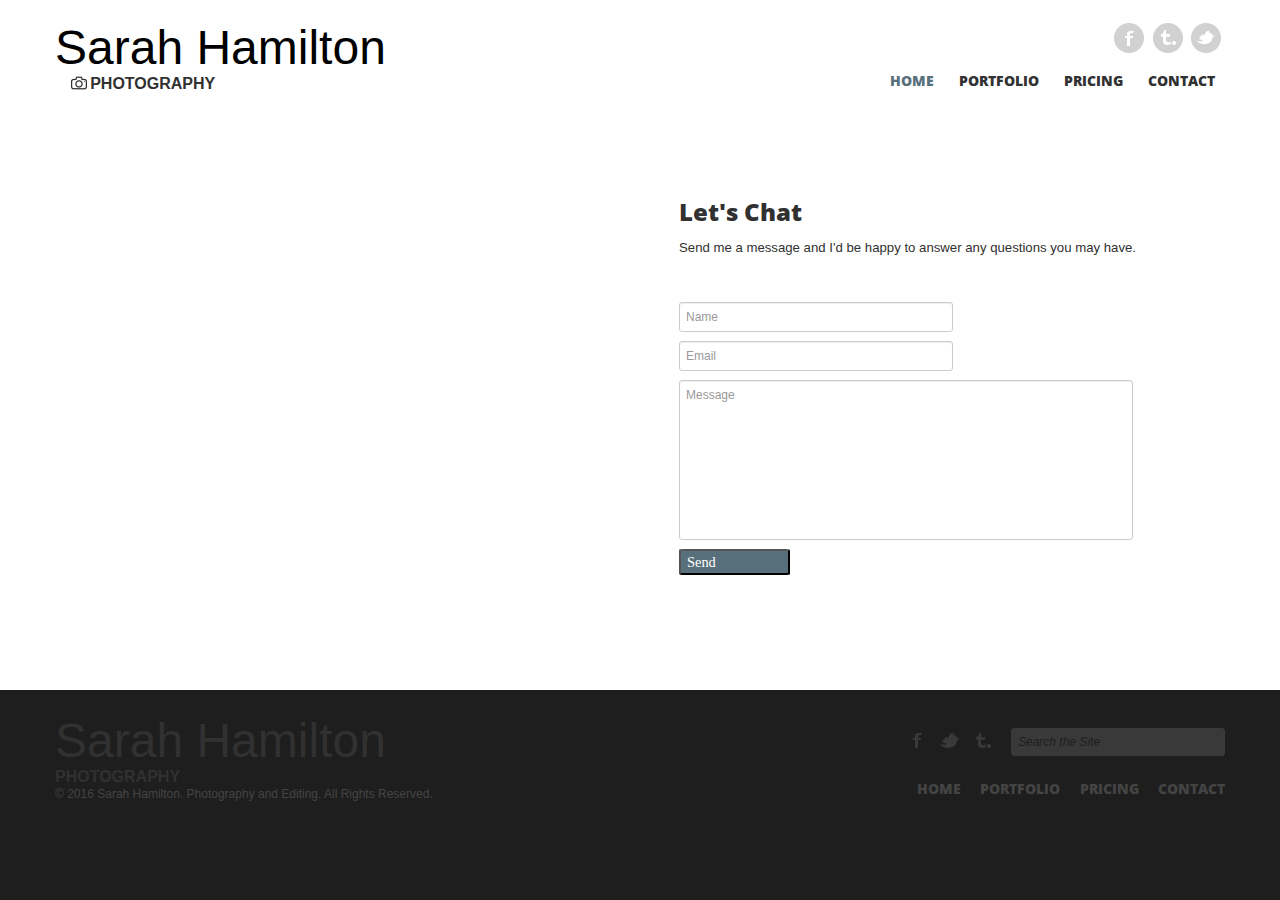
==== commit db029d85: "changed theme to make it easier to see the close button on the Pretty Photo plugin" ====
--- a/contact.html
+++ b/contact.html
@@ -31,8 +31,8 @@
           <div class="row">
             <div class="span4">
               <div class="logo">
-                  <h1 class="topLogo1">Sarah Hamilton</h1>
-                  <h4 class="topLogo2"><img src="images/camera.ico" style="height: 1em; width: 1em; padding-left: 1em; padding-right: .2em;">Photography</h4>
+                  <h1 class="topLogo1"><a href="index.html">Sarah Hamilton</a></h1>
+                  <h4 class="topLogo2"><img src="images/camera.ico">Photography</h4>
               </div>
             </div>
             <div class="span8">
@@ -159,15 +159,6 @@
   <script type="text/javascript" src="js/jquery.jcarousel.js"></script>
   <script type="text/javascript" src="js/jquery.tweet.js"></script>
   <script type="text/javascript" src="js/myscript.js"></script>
-  <!-- <script type="text/javascript">
-    $(document).ready(function() {
-      //Slider
-      $('#camera_wrap_1').camera();
-
-      //Featured works & latest posts
-      $('#mycarousel, #mycarousel2, #newscarousel').jcarousel();
-    });
-  </script> -->
 </body>
 
 </html>
--- a/css/prettyPhoto.css
+++ b/css/prettyPhoto.css
@@ -167,4 +167,4 @@
 .pp_top .pp_middle,.pp_bottom .pp_middle{height:20px;left:20px;position:absolute;right:20px}
 * html .pp_top .pp_middle,* html .pp_bottom .pp_middle{left:0;position:static}
 .pp_top .pp_right,.pp_bottom .pp_right{height:20px;left:auto;position:absolute;right:0;top:0;width:20px}
-.pp_fade,.pp_gallery li.default a img{display:none}+.pp_fade,.pp_gallery li.default a img{display:none}
--- a/css/theme.css
+++ b/css/theme.css
@@ -24,6 +24,13 @@
 	font-style: normal;
 	text-decoration: none;
 }
+.topLogo1 a{
+	text-decoration: none;
+	color: black;
+}
+.topLogo1 a:hover {
+	color: #D00B01;
+}
 .topLogo2 {
 	padding: 0px 0px 0px 0px;
 	margin: 0px 0px 0px 0px;
@@ -33,6 +40,24 @@
 	font-weight: 700;
 	text-transform: uppercase;
 	text-decoration: none;
+}
+.topLogo2 img {
+	height: 1em;
+	width: 1em;
+	padding-left: 1em;
+	padding-right: .2em;
+}
+#submit {
+	border-radius: 5%;
+	color: white;
+	background-color: #586F7C;
+	font-family: 'Gill Sans';
+	font-size: 1.2em;
+	font-weight: 200;
+}
+
+#submit:hover {
+	background-color: #D00B01;
 }
 .fleft {float:left;
 }
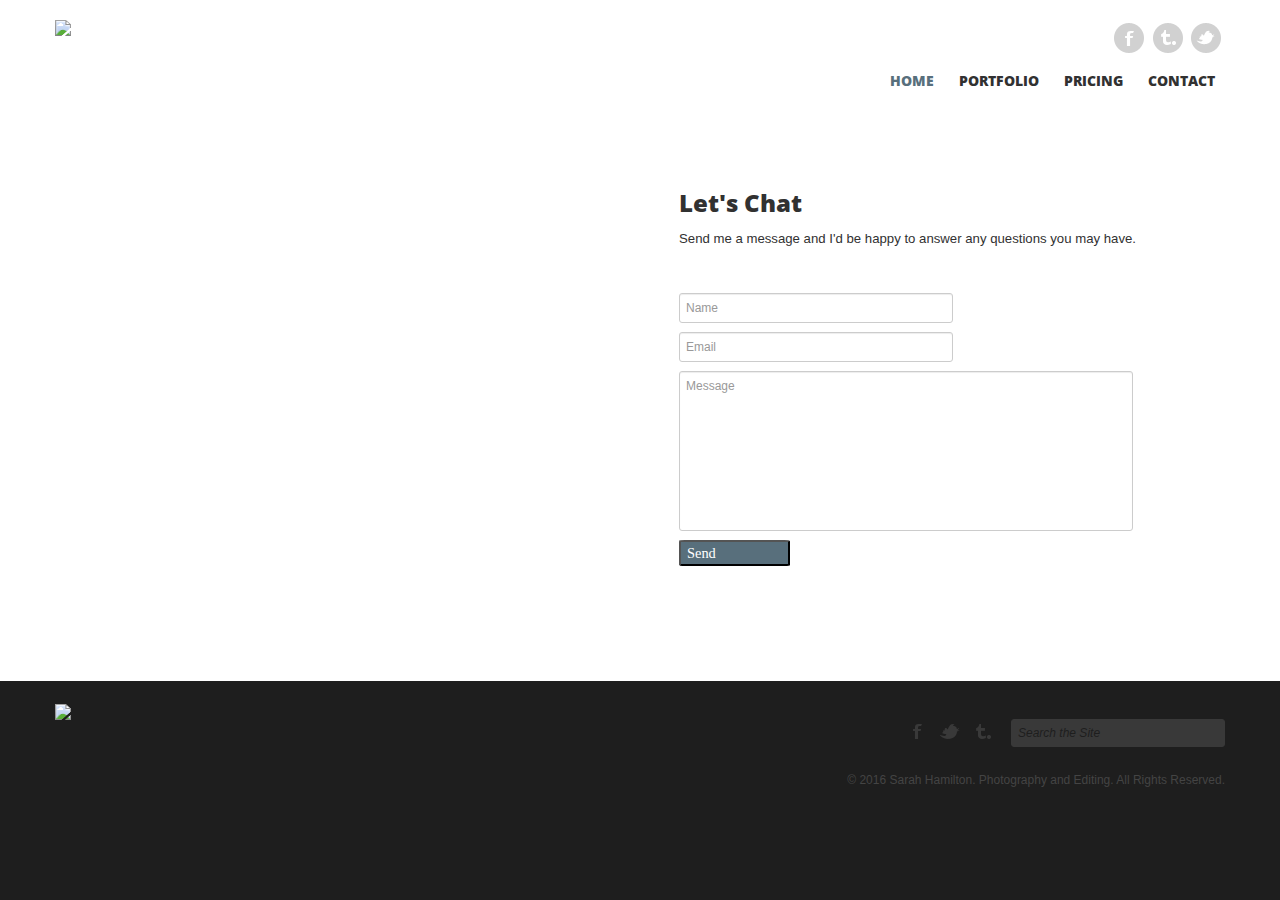
==== commit 72ed017a: "changed all of the logos" ====
--- a/contact.html
+++ b/contact.html
@@ -31,8 +31,7 @@
           <div class="row">
             <div class="span4">
               <div class="logo">
-                  <h1 class="topLogo1"><a href="index.html">Sarah Hamilton</a></h1>
-                  <h4 class="topLogo2"><img src="images/camera.ico">Photography</h4>
+                  <h1 class="topLogo1"><img src="img/logo-main.png"></h1>
               </div>
             </div>
             <div class="span8">
@@ -61,7 +60,7 @@
     </div>
   </div>
   <!--//header-->
-
+  
   <!--page_container-->
   <div class="page_container">
 
@@ -76,7 +75,7 @@
                   <h3>Let's Chat</h3>
                   <p>Send me a message and I'd be happy to answer any questions you may have.</p>
 
-                  <form action="http://formspree.io/shamilton6441@gmail.com" method="post">
+                  <form action="http://formspree.io/sarah@sarahhamiltonphotography.com" method="post">
                     <div class="form-group">
                       <input type="text" name="name" class="form-control" placeholder="Name">
                     </div>
@@ -110,10 +109,9 @@
           <div class="row">
             <div class="span5">
               <div class="foot_logo">
-                  <h1 class="topLogo1">Sarah Hamilton</h1>
-                  <h4 class="topLogo2">Photography</h4>
+                  <h1 class="topLogo1"><img src="img/logo-white.png"></h1>
               </div>
-              <div class="copyright">&copy; 2016 Sarah Hamilton. Photography and Editing. All Rights Reserved.</div>
+
             </div>
             <div class="span7">
               <div class="foot_right_block">
@@ -133,12 +131,7 @@
 
                 <div class="clear"></div>
                 <div class="foot_menu">
-                  <ul>
-                    <li><a href="index.html">Home</a></li>
-                    <li><a href="portfolio.html">Portfolio</a></li>
-                    <li><a href="pricing.html">Pricing</a></li>
-                    <li><a href="contacts.html">Contact</a></li>
-                  </ul>
+                    <div class="copyright">&copy; 2016 Sarah Hamilton. Photography and Editing. All Rights Reserved.</div>
                 </div>
               </div>
             </div>
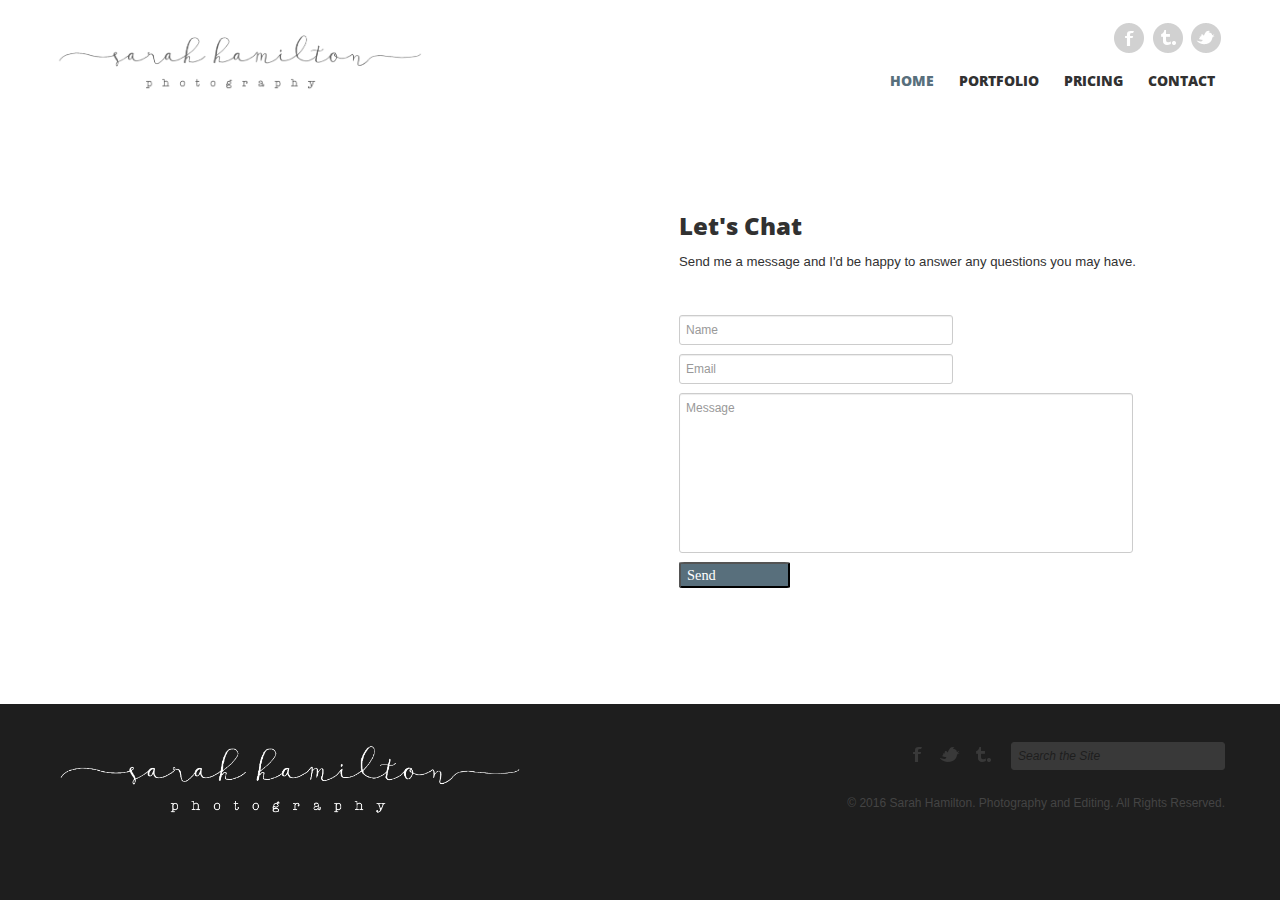
==== commit 767154c2: "now i just need to to activate the social media icons" ====
--- a/contact.html
+++ b/contact.html
@@ -31,7 +31,7 @@
           <div class="row">
             <div class="span4">
               <div class="logo">
-                  <h1 class="topLogo1"><img src="img/logo-main.png"></h1>
+                  <h1 class="topLogo1"><img src="img/logo-gray2.png"></h1>
               </div>
             </div>
             <div class="span8">
@@ -109,7 +109,7 @@
           <div class="row">
             <div class="span5">
               <div class="foot_logo">
-                  <h1 class="topLogo1"><img src="img/logo-white.png"></h1>
+                  <h1 class="topLogo1"><img src="img/logo-white2.png"></h1>
               </div>
 
             </div>
--- a/css/theme.css
+++ b/css/theme.css
@@ -590,6 +590,19 @@
 	color:#586F7C;
 	font-style:italic;
 }
+.pricing-container {
+	height: 60vh;
+}
+.pricing-container p {
+		padding-top: 5em;
+	font-size: 3em;
+	text-align: center;
+	font-weight: 200;
+}
+.pricing-container h4 {
+	text-align: center;
+	font-weight: 200;
+}
 .testimonials_arrow {
 	width:22px;
 	height:22px;
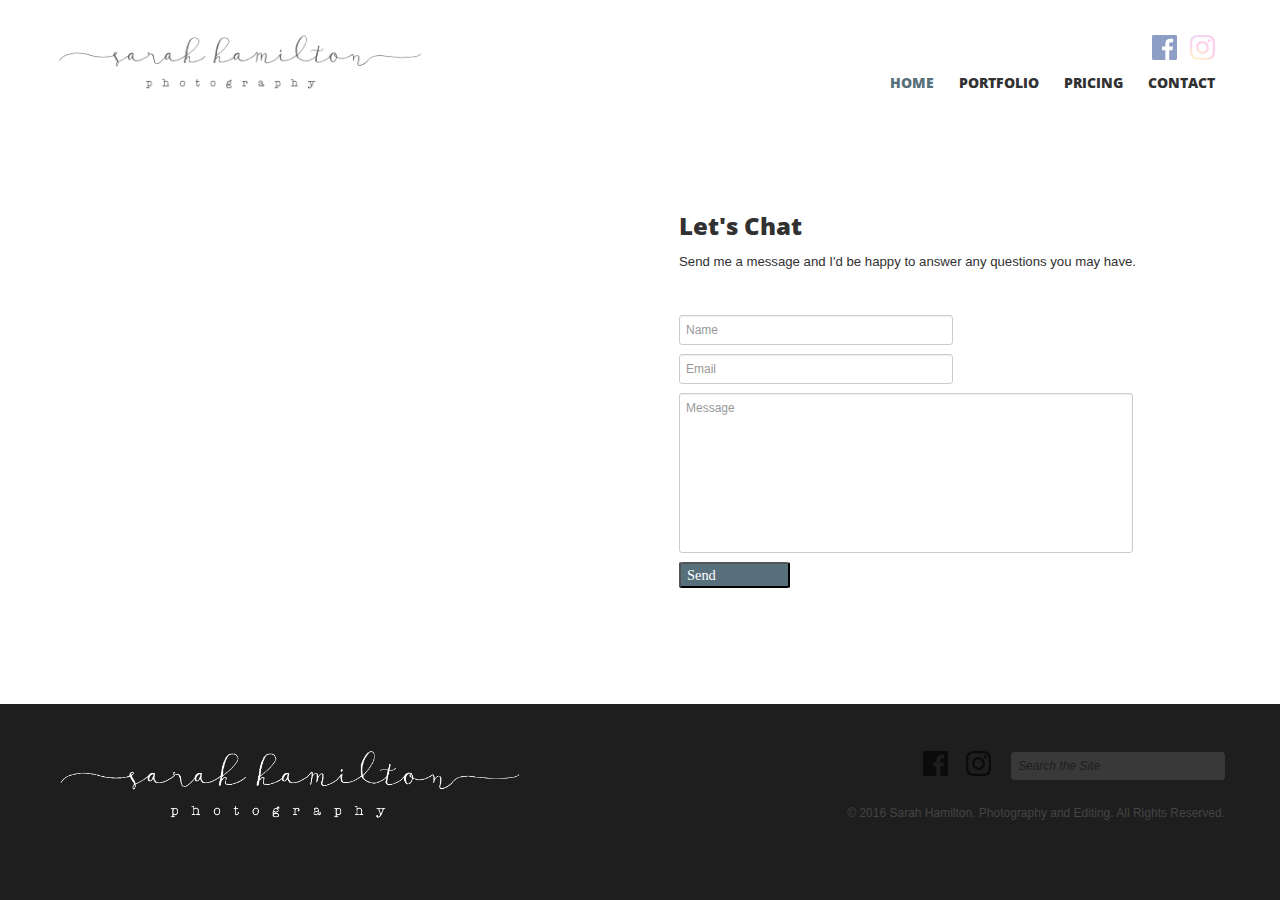
==== commit e6950d88: "adding links to the header and the footer" ====
--- a/contact.html
+++ b/contact.html
@@ -37,9 +37,16 @@
             <div class="span8">
               <div class="follow_us">
                 <ul>
-                  <li><a href="#" class="facebook">Facebook</a></li>
-                  <li><a href="#" class="tumbrl">Tumbrl</a></li>
-                  <li><a href="#" class="twitter">Twitter</a></li>
+                  <li>
+                    <a href="https://www.facebook.com/SHHamiltonPhotography/">
+                      <img src="img/Facebook-color.svg">
+                    </a>
+                  </li>
+                  <li>
+                    <a href="https://www.instagram.com/sarahhamiltonphotography/">
+                      <img src="img/Instagram-color.svg">
+                    </a>
+                  </li>
                 </ul>
               </div>
               <div class="clear"></div>
@@ -60,7 +67,7 @@
     </div>
   </div>
   <!--//header-->
-  
+
   <!--page_container-->
   <div class="page_container">
 
@@ -122,9 +129,8 @@
                 </div>
                 <div class="follow_us">
                   <ul>
-                    <li><a rel="tooltip" href="#" title="Facebook" class="facebook">Facebook</a></li>
-                    <li><a rel="tooltip" href="#" title="Twitter" class="twitter">Twitter</a></li>
-                    <li><a rel="tooltip" href="#" title="Tumbrl" class="tumbrl">Tumbrl</a></li>
+                    <li><a href="https://www.facebook.com/SHHamiltonPhotography/"><img src="img/Facebook-black.svg"></a></li>
+                    <li><a href="https://www.instagram.com/sarahhamiltonphotography/"><img src="img/Instagram-black.svg"></a></li>
                   </ul>
                 </div>
                 <div class="clear"></div>
--- a/css/prettyPhoto.css
+++ b/css/prettyPhoto.css
@@ -1,170 +1,726 @@
-div.pp_default .pp_top,div.pp_default .pp_top .pp_middle,div.pp_default .pp_top .pp_left,div.pp_default .pp_top .pp_right,div.pp_default .pp_bottom,div.pp_default .pp_bottom .pp_left,div.pp_default .pp_bottom .pp_middle,div.pp_default .pp_bottom .pp_right{height:13px}
-div.pp_default .pp_top .pp_left{background:url(../img/prettyPhoto/default/sprite.png) -78px -93px no-repeat}
-div.pp_default .pp_top .pp_middle{background:url(../img/prettyPhoto/default/sprite_x.png) top left repeat-x}
-div.pp_default .pp_top .pp_right{background:url(../img/prettyPhoto/default/sprite.png) -112px -93px no-repeat}
-div.pp_default .pp_content .ppt{color:#f8f8f8}
-div.pp_default .pp_content_container .pp_left{background:url(../img/prettyPhoto/default/sprite_y.png) -7px 0 repeat-y;padding-left:13px}
-div.pp_default .pp_content_container .pp_right{background:url(../img/prettyPhoto/default/sprite_y.png) top right repeat-y;padding-right:13px}
-div.pp_default .pp_next:hover{background:url(../img/prettyPhoto/default/sprite_next.png) center right no-repeat;cursor:pointer}
-div.pp_default .pp_previous:hover{background:url(../img/prettyPhoto/default/sprite_prev.png) center left no-repeat;cursor:pointer}
-div.pp_default .pp_expand{background:url(../img/prettyPhoto/default/sprite.png) 0 -29px no-repeat;cursor:pointer;width:28px;height:28px}
-div.pp_default .pp_expand:hover{background:url(../img/prettyPhoto/default/sprite.png) 0 -56px no-repeat;cursor:pointer}
-div.pp_default .pp_contract{background:url(../img/prettyPhoto/default/sprite.png) 0 -84px no-repeat;cursor:pointer;width:28px;height:28px}
-div.pp_default .pp_contract:hover{background:url(../img/prettyPhoto/default/sprite.png) 0 -113px no-repeat;cursor:pointer}
-div.pp_default .pp_close{width:30px;height:30px;background:url(../img/prettyPhoto/default/sprite.png) 2px 1px no-repeat;cursor:pointer}
-div.pp_default .pp_gallery ul li a{background:url(../img/prettyPhoto/default/default_thumb.png) center center #f8f8f8;border:1px solid #aaa}
-div.pp_default .pp_social{margin-top:7px}
-div.pp_default .pp_gallery a.pp_arrow_previous,div.pp_default .pp_gallery a.pp_arrow_next{position:static;left:auto}
-div.pp_default .pp_nav .pp_play,div.pp_default .pp_nav .pp_pause{background:url(../img/prettyPhoto/default/sprite.png) -51px 1px no-repeat;height:30px;width:30px}
-div.pp_default .pp_nav .pp_pause{background-position:-51px -29px}
-div.pp_default a.pp_arrow_previous,div.pp_default a.pp_arrow_next{background:url(../img/prettyPhoto/default/sprite.png) -31px -3px no-repeat;height:20px;width:20px;margin:4px 0 0}
-div.pp_default a.pp_arrow_next{left:52px;background-position:-82px -3px}
-div.pp_default .pp_content_container .pp_details{margin-top:5px}
-div.pp_default .pp_nav{clear:none;height:30px;width:110px;position:relative}
-div.pp_default .pp_nav .currentTextHolder{font-family:Georgia;font-style:italic;color:#999;font-size:11px;left:75px;line-height:25px;position:absolute;top:2px;margin:0;padding:0 0 0 10px}
-div.pp_default .pp_close:hover,div.pp_default .pp_nav .pp_play:hover,div.pp_default .pp_nav .pp_pause:hover,div.pp_default .pp_arrow_next:hover,div.pp_default .pp_arrow_previous:hover{opacity:0.7}
-div.pp_default .pp_description{font-size:11px;font-weight:700;line-height:14px;margin:5px 50px 5px 0}
-div.pp_default .pp_bottom .pp_left{background:url(../img/prettyPhoto/default/sprite.png) -78px -127px no-repeat}
-div.pp_default .pp_bottom .pp_middle{background:url(../img/prettyPhoto/default/sprite_x.png) bottom left repeat-x}
-div.pp_default .pp_bottom .pp_right{background:url(../img/prettyPhoto/default/sprite.png) -112px -127px no-repeat}
-div.pp_default .pp_loaderIcon{background:url(../img/prettyPhoto/default/loader.gif) center center no-repeat}
-div.light_rounded .pp_top .pp_left{background:url(../img/prettyPhoto/light_rounded/sprite.png) -88px -53px no-repeat}
-div.light_rounded .pp_top .pp_right{background:url(../img/prettyPhoto/light_rounded/sprite.png) -110px -53px no-repeat}
-div.light_rounded .pp_next:hover{background:url(../img/prettyPhoto/light_rounded/btnNext.png) center right no-repeat;cursor:pointer}
-div.light_rounded .pp_previous:hover{background:url(../img/prettyPhoto/light_rounded/btnPrevious.png) center left no-repeat;cursor:pointer}
-div.light_rounded .pp_expand{background:url(../img/prettyPhoto/light_rounded/sprite.png) -31px -26px no-repeat;cursor:pointer}
-div.light_rounded .pp_expand:hover{background:url(../img/prettyPhoto/light_rounded/sprite.png) -31px -47px no-repeat;cursor:pointer}
-div.light_rounded .pp_contract{background:url(../img/prettyPhoto/light_rounded/sprite.png) 0 -26px no-repeat;cursor:pointer}
-div.light_rounded .pp_contract:hover{background:url(../img/prettyPhoto/light_rounded/sprite.png) 0 -47px no-repeat;cursor:pointer}
-div.light_rounded .pp_close{width:75px;height:22px;background:url(../img/prettyPhoto/light_rounded/sprite.png) -1px -1px no-repeat;cursor:pointer}
-div.light_rounded .pp_nav .pp_play{background:url(../img/prettyPhoto/light_rounded/sprite.png) -1px -100px no-repeat;height:15px;width:14px}
-div.light_rounded .pp_nav .pp_pause{background:url(../img/prettyPhoto/light_rounded/sprite.png) -24px -100px no-repeat;height:15px;width:14px}
-div.light_rounded .pp_arrow_previous{background:url(../img/prettyPhoto/light_rounded/sprite.png) 0 -71px no-repeat}
-div.light_rounded .pp_arrow_next{background:url(../img/prettyPhoto/light_rounded/sprite.png) -22px -71px no-repeat}
-div.light_rounded .pp_bottom .pp_left{background:url(../img/prettyPhoto/light_rounded/sprite.png) -88px -80px no-repeat}
-div.light_rounded .pp_bottom .pp_right{background:url(../img/prettyPhoto/light_rounded/sprite.png) -110px -80px no-repeat}
-div.dark_rounded .pp_top .pp_left{background:url(../img/prettyPhoto/dark_rounded/sprite.png) -88px -53px no-repeat}
-div.dark_rounded .pp_top .pp_right{background:url(../img/prettyPhoto/dark_rounded/sprite.png) -110px -53px no-repeat}
-div.dark_rounded .pp_content_container .pp_left{background:url(../img/prettyPhoto/dark_rounded/contentPattern.png) top left repeat-y}
-div.dark_rounded .pp_content_container .pp_right{background:url(../img/prettyPhoto/dark_rounded/contentPattern.png) top right repeat-y}
-div.dark_rounded .pp_next:hover{background:url(../img/prettyPhoto/dark_rounded/btnNext.png) center right no-repeat;cursor:pointer}
-div.dark_rounded .pp_previous:hover{background:url(../img/prettyPhoto/dark_rounded/btnPrevious.png) center left no-repeat;cursor:pointer}
-div.dark_rounded .pp_expand{background:url(../img/prettyPhoto/dark_rounded/sprite.png) -31px -26px no-repeat;cursor:pointer}
-div.dark_rounded .pp_expand:hover{background:url(../img/prettyPhoto/dark_rounded/sprite.png) -31px -47px no-repeat;cursor:pointer}
-div.dark_rounded .pp_contract{background:url(../img/prettyPhoto/dark_rounded/sprite.png) 0 -26px no-repeat;cursor:pointer}
-div.dark_rounded .pp_contract:hover{background:url(../img/prettyPhoto/dark_rounded/sprite.png) 0 -47px no-repeat;cursor:pointer}
-div.dark_rounded .pp_close{width:75px;height:22px;background:url(../img/prettyPhoto/dark_rounded/sprite.png) -1px -1px no-repeat;cursor:pointer}
-div.dark_rounded .pp_description{margin-right:85px;color:#fff}
-div.dark_rounded .pp_nav .pp_play{background:url(../img/prettyPhoto/dark_rounded/sprite.png) -1px -100px no-repeat;height:15px;width:14px}
-div.dark_rounded .pp_nav .pp_pause{background:url(../img/prettyPhoto/dark_rounded/sprite.png) -24px -100px no-repeat;height:15px;width:14px}
-div.dark_rounded .pp_arrow_previous{background:url(../img/prettyPhoto/dark_rounded/sprite.png) 0 -71px no-repeat}
-div.dark_rounded .pp_arrow_next{background:url(../img/prettyPhoto/dark_rounded/sprite.png) -22px -71px no-repeat}
-div.dark_rounded .pp_bottom .pp_left{background:url(../img/prettyPhoto/dark_rounded/sprite.png) -88px -80px no-repeat}
-div.dark_rounded .pp_bottom .pp_right{background:url(../img/prettyPhoto/dark_rounded/sprite.png) -110px -80px no-repeat}
-div.dark_rounded .pp_loaderIcon{background:url(../img/prettyPhoto/dark_rounded/loader.gif) center center no-repeat}
-div.dark_square .pp_left,div.dark_square .pp_middle,div.dark_square .pp_right,div.dark_square .pp_content{background:#000}
-div.dark_square .pp_description{color:#fff;margin:0 85px 0 0}
-div.dark_square .pp_loaderIcon{background:url(../img/prettyPhoto/dark_square/loader.gif) center center no-repeat}
-div.dark_square .pp_expand{background:url(../img/prettyPhoto/dark_square/sprite.png) -31px -26px no-repeat;cursor:pointer}
-div.dark_square .pp_expand:hover{background:url(../img/prettyPhoto/dark_square/sprite.png) -31px -47px no-repeat;cursor:pointer}
-div.dark_square .pp_contract{background:url(../img/prettyPhoto/dark_square/sprite.png) 0 -26px no-repeat;cursor:pointer}
-div.dark_square .pp_contract:hover{background:url(../img/prettyPhoto/dark_square/sprite.png) 0 -47px no-repeat;cursor:pointer}
-div.dark_square .pp_close{width:75px;height:22px;background:url(../img/prettyPhoto/dark_square/sprite.png) -1px -1px no-repeat;cursor:pointer}
-div.dark_square .pp_nav{clear:none}
-div.dark_square .pp_nav .pp_play{background:url(../img/prettyPhoto/dark_square/sprite.png) -1px -100px no-repeat;height:15px;width:14px}
-div.dark_square .pp_nav .pp_pause{background:url(../img/prettyPhoto/dark_square/sprite.png) -24px -100px no-repeat;height:15px;width:14px}
-div.dark_square .pp_arrow_previous{background:url(../img/prettyPhoto/dark_square/sprite.png) 0 -71px no-repeat}
-div.dark_square .pp_arrow_next{background:url(../img/prettyPhoto/dark_square/sprite.png) -22px -71px no-repeat}
-div.dark_square .pp_next:hover{background:url(../img/prettyPhoto/dark_square/btnNext.png) center right no-repeat;cursor:pointer}
-div.dark_square .pp_previous:hover{background:url(../img/prettyPhoto/dark_square/btnPrevious.png) center left no-repeat;cursor:pointer}
-div.light_square .pp_expand{background:url(../img/prettyPhoto/light_square/sprite.png) -31px -26px no-repeat;cursor:pointer}
-div.light_square .pp_expand:hover{background:url(../img/prettyPhoto/light_square/sprite.png) -31px -47px no-repeat;cursor:pointer}
-div.light_square .pp_contract{background:url(../img/prettyPhoto/light_square/sprite.png) 0 -26px no-repeat;cursor:pointer}
-div.light_square .pp_contract:hover{background:url(../img/prettyPhoto/light_square/sprite.png) 0 -47px no-repeat;cursor:pointer}
-div.light_square .pp_close{width:75px;height:22px;background:url(../img/prettyPhoto/light_square/sprite.png) -1px -1px no-repeat;cursor:pointer}
-div.light_square .pp_nav .pp_play{background:url(../img/prettyPhoto/light_square/sprite.png) -1px -100px no-repeat;height:15px;width:14px}
-div.light_square .pp_nav .pp_pause{background:url(../img/prettyPhoto/light_square/sprite.png) -24px -100px no-repeat;height:15px;width:14px}
-div.light_square .pp_arrow_previous{background:url(../img/prettyPhoto/light_square/sprite.png) 0 -71px no-repeat}
-div.light_square .pp_arrow_next{background:url(../img/prettyPhoto/light_square/sprite.png) -22px -71px no-repeat}
-div.light_square .pp_next:hover{background:url(../img/prettyPhoto/light_square/btnNext.png) center right no-repeat;cursor:pointer}
-div.light_square .pp_previous:hover{background:url(../img/prettyPhoto/light_square/btnPrevious.png) center left no-repeat;cursor:pointer}
-div.facebook .pp_top .pp_left{background:url(../img/prettyPhoto/facebook/sprite.png) -88px -53px no-repeat}
-div.facebook .pp_top .pp_middle{background:url(../img/prettyPhoto/facebook/contentPatternTop.png) top left repeat-x}
-div.facebook .pp_top .pp_right{background:url(../img/prettyPhoto/facebook/sprite.png) -110px -53px no-repeat}
-div.facebook .pp_content_container .pp_left{background:url(../img/prettyPhoto/facebook/contentPatternLeft.png) top left repeat-y}
-div.facebook .pp_content_container .pp_right{background:url(../img/prettyPhoto/facebook/contentPatternRight.png) top right repeat-y}
-div.facebook .pp_expand{background:url(../img/prettyPhoto/facebook/sprite.png) -31px -26px no-repeat;cursor:pointer}
-div.facebook .pp_expand:hover{background:url(../img/prettyPhoto/facebook/sprite.png) -31px -47px no-repeat;cursor:pointer}
-div.facebook .pp_contract{background:url(../img/prettyPhoto/facebook/sprite.png) 0 -26px no-repeat;cursor:pointer}
-div.facebook .pp_contract:hover{background:url(../img/prettyPhoto/facebook/sprite.png) 0 -47px no-repeat;cursor:pointer}
-div.facebook .pp_close{width:22px;height:22px;background:url(../img/prettyPhoto/facebook/sprite.png) -1px -1px no-repeat;cursor:pointer}
-div.facebook .pp_description{margin:0 37px 0 0}
-div.facebook .pp_loaderIcon{background:url(../img/prettyPhoto/facebook/loader.gif) center center no-repeat}
-div.facebook .pp_arrow_previous{background:url(../img/prettyPhoto/facebook/sprite.png) 0 -71px no-repeat;height:22px;margin-top:0;width:22px}
-div.facebook .pp_arrow_previous.disabled{background-position:0 -96px;cursor:default}
-div.facebook .pp_arrow_next{background:url(../img/prettyPhoto/facebook/sprite.png) -32px -71px no-repeat;height:22px;margin-top:0;width:22px}
-div.facebook .pp_arrow_next.disabled{background-position:-32px -96px;cursor:default}
-div.facebook .pp_nav{margin-top:0}
-div.facebook .pp_nav p{font-size:15px;padding:0 3px 0 4px}
-div.facebook .pp_nav .pp_play{background:url(../img/prettyPhoto/facebook/sprite.png) -1px -123px no-repeat;height:22px;width:22px}
-div.facebook .pp_nav .pp_pause{background:url(../img/prettyPhoto/facebook/sprite.png) -32px -123px no-repeat;height:22px;width:22px}
-div.facebook .pp_next:hover{background:url(../img/prettyPhoto/facebook/btnNext.png) center right no-repeat;cursor:pointer}
-div.facebook .pp_previous:hover{background:url(../img/prettyPhoto/facebook/btnPrevious.png) center left no-repeat;cursor:pointer}
-div.facebook .pp_bottom .pp_left{background:url(../img/prettyPhoto/facebook/sprite.png) -88px -80px no-repeat}
-div.facebook .pp_bottom .pp_middle{background:url(../img/prettyPhoto/facebook/contentPatternBottom.png) top left repeat-x}
-div.facebook .pp_bottom .pp_right{background:url(../img/prettyPhoto/facebook/sprite.png) -110px -80px no-repeat}
-div.pp_pic_holder a:focus{outline:none}
-div.pp_overlay{background:#000;display:none;left:0;position:absolute;top:0;width:100%;z-index:9500}
-div.pp_pic_holder{display:none;position:absolute;width:100px;z-index:10000}
-.pp_content{height:40px;min-width:40px}
-* html .pp_content{width:40px}
-.pp_content_container{position:relative;text-align:left;width:100%}
-.pp_content_container .pp_left{padding-left:20px}
-.pp_content_container .pp_right{padding-right:20px}
-.pp_content_container .pp_details{float:left;margin:10px 0 2px}
-.pp_description{display:none;margin:0}
-.pp_social{float:left;margin:0}
-.pp_social .facebook{float:left;margin-left:5px;width:55px;overflow:hidden}
-.pp_social .twitter{float:left}
-.pp_nav{clear:right;float:left;margin:3px 10px 0 0}
-.pp_nav p{float:left;white-space:nowrap;margin:2px 4px}
-.pp_nav .pp_play,.pp_nav .pp_pause{float:left;margin-right:4px;text-indent:-10000px}
-a.pp_arrow_previous,a.pp_arrow_next{display:block;float:left;height:15px;margin-top:3px;overflow:hidden;text-indent:-10000px;width:14px}
-.pp_hoverContainer{position:absolute;top:0;width:100%;z-index:2000}
-.pp_gallery{display:none;left:50%;margin-top:-50px;position:absolute;z-index:10000}
-.pp_gallery div{float:left;overflow:hidden;position:relative}
-.pp_gallery ul{float:left;height:35px;position:relative;white-space:nowrap;margin:0 0 0 5px;padding:0}
-.pp_gallery ul a{border:1px rgba(0,0,0,0.5) solid;display:block;float:left;height:33px;overflow:hidden}
-.pp_gallery ul a img{border:0}
-.pp_gallery li{display:block;float:left;margin:0 5px 0 0;padding:0}
-.pp_gallery li.default a{background:url(../img/prettyPhoto/facebook/default_thumbnail.gif) 0 0 no-repeat;display:block;height:33px;width:50px}
-.pp_gallery .pp_arrow_previous,.pp_gallery .pp_arrow_next{margin-top:7px!important}
-a.pp_next{background:url(../img/prettyPhoto/light_rounded/btnNext.png) 10000px 10000px no-repeat;display:block;float:right;height:100%;text-indent:-10000px;width:49%}
-a.pp_previous{background:url(../img/prettyPhoto/light_rounded/btnNext.png) 10000px 10000px no-repeat;display:block;float:left;height:100%;text-indent:-10000px;width:49%}
-a.pp_expand,a.pp_contract{cursor:pointer;display:none;height:20px;position:absolute;right:30px;text-indent:-10000px;top:10px;width:20px;z-index:20000}
-a.pp_close{position:absolute;right:0;top:0;display:block;line-height:22px;text-indent:-10000px}
-.pp_loaderIcon{display:block;height:24px;left:50%;position:absolute;top:50%;width:24px;margin:-12px 0 0 -12px}
-#pp_full_res{line-height:1!important}
-#pp_full_res .pp_inline{text-align:left}
-#pp_full_res .pp_inline p{margin:0 0 15px}
-div.ppt{color:#fff;display:none;font-size:17px;z-index:9999;margin:0 0 5px 15px}
-div.pp_default .pp_content,div.light_rounded .pp_content{background-color:#fff}
-div.pp_default #pp_full_res .pp_inline,div.light_rounded .pp_content .ppt,div.light_rounded #pp_full_res .pp_inline,div.light_square .pp_content .ppt,div.light_square #pp_full_res .pp_inline,div.facebook .pp_content .ppt,div.facebook #pp_full_res .pp_inline{color:#000}
-div.pp_default .pp_gallery ul li a:hover,div.pp_default .pp_gallery ul li.selected a,.pp_gallery ul a:hover,.pp_gallery li.selected a{border-color:#fff}
-div.pp_default .pp_details,div.light_rounded .pp_details,div.dark_rounded .pp_details,div.dark_square .pp_details,div.light_square .pp_details,div.facebook .pp_details{position:relative}
-div.light_rounded .pp_top .pp_middle,div.light_rounded .pp_content_container .pp_left,div.light_rounded .pp_content_container .pp_right,div.light_rounded .pp_bottom .pp_middle,div.light_square .pp_left,div.light_square .pp_middle,div.light_square .pp_right,div.light_square .pp_content,div.facebook .pp_content{background:#fff}
-div.light_rounded .pp_description,div.light_square .pp_description{margin-right:85px}
-div.light_rounded .pp_gallery a.pp_arrow_previous,div.light_rounded .pp_gallery a.pp_arrow_next,div.dark_rounded .pp_gallery a.pp_arrow_previous,div.dark_rounded .pp_gallery a.pp_arrow_next,div.dark_square .pp_gallery a.pp_arrow_previous,div.dark_square .pp_gallery a.pp_arrow_next,div.light_square .pp_gallery a.pp_arrow_previous,div.light_square .pp_gallery a.pp_arrow_next{margin-top:12px!important}
-div.light_rounded .pp_arrow_previous.disabled,div.dark_rounded .pp_arrow_previous.disabled,div.dark_square .pp_arrow_previous.disabled,div.light_square .pp_arrow_previous.disabled{background-position:0 -87px;cursor:default}
-div.light_rounded .pp_arrow_next.disabled,div.dark_rounded .pp_arrow_next.disabled,div.dark_square .pp_arrow_next.disabled,div.light_square .pp_arrow_next.disabled{background-position:-22px -87px;cursor:default}
-div.light_rounded .pp_loaderIcon,div.light_square .pp_loaderIcon{background:url(../img/prettyPhoto/light_rounded/loader.gif) center center no-repeat}
-div.dark_rounded .pp_top .pp_middle,div.dark_rounded .pp_content,div.dark_rounded .pp_bottom .pp_middle{background:url(../img/prettyPhoto/dark_rounded/contentPattern.png) top left repeat}
-div.dark_rounded .currentTextHolder,div.dark_square .currentTextHolder{color:#c4c4c4}
-div.dark_rounded #pp_full_res .pp_inline,div.dark_square #pp_full_res .pp_inline{color:#fff}
-.pp_top,.pp_bottom{height:20px;position:relative}
-* html .pp_top,* html .pp_bottom{padding:0 20px}
-.pp_top .pp_left,.pp_bottom .pp_left{height:20px;left:0;position:absolute;width:20px}
-.pp_top .pp_middle,.pp_bottom .pp_middle{height:20px;left:20px;position:absolute;right:20px}
-* html .pp_top .pp_middle,* html .pp_bottom .pp_middle{left:0;position:static}
-.pp_top .pp_right,.pp_bottom .pp_right{height:20px;left:auto;position:absolute;right:0;top:0;width:20px}
-.pp_fade,.pp_gallery li.default a img{display:none}
+div.pp_default .pp_top, div.pp_default .pp_top .pp_middle, div.pp_default .pp_top .pp_left, div.pp_default .pp_top .pp_right, div.pp_default .pp_bottom, div.pp_default .pp_bottom .pp_left, div.pp_default .pp_bottom .pp_middle, div.pp_default .pp_bottom .pp_right {
+  height: 13px
+}
+div.pp_default .pp_top .pp_left {
+  background: url(../img/prettyPhoto/default/sprite.png) -78px -93px no-repeat
+}
+div.pp_default .pp_top .pp_middle {
+  background: url(../img/prettyPhoto/default/sprite_x.png) top left repeat-x
+}
+div.pp_default .pp_top .pp_right {
+  background: url(../img/prettyPhoto/default/sprite.png) -112px -93px no-repeat
+}
+div.pp_default .pp_content .ppt {
+  color: #f8f8f8
+}
+div.pp_default .pp_content_container .pp_left {
+  background: url(../img/prettyPhoto/default/sprite_y.png) -7px 0 repeat-y;
+  padding-left: 13px
+}
+div.pp_default .pp_content_container .pp_right {
+  background: url(../img/prettyPhoto/default/sprite_y.png) top right repeat-y;
+  padding-right: 13px
+}
+div.pp_default .pp_next:hover {
+  background: url(../img/prettyPhoto/default/sprite_next.png) center right no-repeat;
+  cursor: pointer
+}
+div.pp_default .pp_previous:hover {
+  background: url(../img/prettyPhoto/default/sprite_prev.png) center left no-repeat;
+  cursor: pointer
+}
+div.pp_default .pp_expand {
+  background: url(../img/prettyPhoto/default/sprite.png) 0 -29px no-repeat;
+  cursor: pointer;
+  width: 28px;
+  height: 28px
+}
+div.pp_default .pp_expand:hover {
+  background: url(../img/prettyPhoto/default/sprite.png) 0 -56px no-repeat;
+  cursor: pointer
+}
+div.pp_default .pp_contract {
+  background: url(../img/prettyPhoto/default/sprite.png) 0 -84px no-repeat;
+  cursor: pointer;
+  width: 28px;
+  height: 28px
+}
+div.pp_default .pp_contract:hover {
+  background: url(../img/prettyPhoto/default/sprite.png) 0 -113px no-repeat;
+  cursor: pointer
+}
+div.pp_default .pp_close {
+  width: 30px;
+  height: 30px;
+  background: url(../img/prettyPhoto/default/sprite.png) 2px 1px no-repeat;
+  cursor: pointer
+}
+div.pp_default .pp_gallery ul li a {
+  background: url(../img/prettyPhoto/default/default_thumb.png) center center #f8f8f8;
+  border: 1px solid #aaa
+}
+div.pp_default .pp_social {
+  margin-top: 7px
+}
+div.pp_default .pp_gallery a.pp_arrow_previous, div.pp_default .pp_gallery a.pp_arrow_next {
+  position: static;
+  left: auto
+}
+div.pp_default .pp_nav .pp_play, div.pp_default .pp_nav .pp_pause {
+  background: url(../img/prettyPhoto/default/sprite.png) -51px 1px no-repeat;
+  height: 30px;
+  width: 30px
+}
+div.pp_default .pp_nav .pp_pause {
+  background-position: -51px -29px
+}
+div.pp_default a.pp_arrow_previous, div.pp_default a.pp_arrow_next {
+  background: url(../img/prettyPhoto/default/sprite.png) -31px -3px no-repeat;
+  height: 20px;
+  width: 20px;
+  margin: 4px 0 0
+}
+div.pp_default a.pp_arrow_next {
+  left: 52px;
+  background-position: -82px -3px
+}
+div.pp_default .pp_content_container .pp_details {
+  margin-top: 5px
+}
+div.pp_default .pp_nav {
+  clear: none;
+  height: 30px;
+  width: 110px;
+  position: relative
+}
+div.pp_default .pp_nav .currentTextHolder {
+  font-family: Georgia;
+  font-style: italic;
+  color: #999;
+  font-size: 11px;
+  left: 75px;
+  line-height: 25px;
+  position: absolute;
+  top: 2px;
+  margin: 0;
+  padding: 0 0 0 10px
+}
+div.pp_default .pp_close:hover, div.pp_default .pp_nav .pp_play:hover, div.pp_default .pp_nav .pp_pause:hover, div.pp_default .pp_arrow_next:hover, div.pp_default .pp_arrow_previous:hover {
+  opacity: 0.7
+}
+div.pp_default .pp_description {
+  font-size: 11px;
+  font-weight: 700;
+  line-height: 14px;
+  margin: 5px 50px 5px 0
+}
+div.pp_default .pp_bottom .pp_left {
+  background: url(../img/prettyPhoto/default/sprite.png) -78px -127px no-repeat
+}
+div.pp_default .pp_bottom .pp_middle {
+  background: url(../img/prettyPhoto/default/sprite_x.png) bottom left repeat-x
+}
+div.pp_default .pp_bottom .pp_right {
+  background: url(../img/prettyPhoto/default/sprite.png) -112px -127px no-repeat
+}
+div.pp_default .pp_loaderIcon {
+  background: url(../img/prettyPhoto/default/loader.gif) center center no-repeat
+}
+div.light_rounded .pp_top .pp_left {
+  background: url(../img/prettyPhoto/light_rounded/sprite.png) -88px -53px no-repeat
+}
+div.light_rounded .pp_top .pp_right {
+  background: url(../img/prettyPhoto/light_rounded/sprite.png) -110px -53px no-repeat
+}
+div.light_rounded .pp_next:hover {
+  background: url(../img/prettyPhoto/light_rounded/btnNext.png) center right no-repeat;
+  cursor: pointer
+}
+div.light_rounded .pp_previous:hover {
+  background: url(../img/prettyPhoto/light_rounded/btnPrevious.png) center left no-repeat;
+  cursor: pointer
+}
+div.light_rounded .pp_expand {
+  background: url(../img/prettyPhoto/light_rounded/sprite.png) -31px -26px no-repeat;
+  cursor: pointer
+}
+div.light_rounded .pp_expand:hover {
+  background: url(../img/prettyPhoto/light_rounded/sprite.png) -31px -47px no-repeat;
+  cursor: pointer
+}
+div.light_rounded .pp_contract {
+  background: url(../img/prettyPhoto/light_rounded/sprite.png) 0 -26px no-repeat;
+  cursor: pointer
+}
+div.light_rounded .pp_contract:hover {
+  background: url(../img/prettyPhoto/light_rounded/sprite.png) 0 -47px no-repeat;
+  cursor: pointer
+}
+div.light_rounded .pp_close {
+  width: 75px;
+  height: 22px;
+  background: url(../img/prettyPhoto/light_rounded/sprite.png) -1px -1px no-repeat;
+  cursor: pointer
+}
+div.light_rounded .pp_nav .pp_play {
+  background: url(../img/prettyPhoto/light_rounded/sprite.png) -1px -100px no-repeat;
+  height: 15px;
+  width: 14px
+}
+div.light_rounded .pp_nav .pp_pause {
+  background: url(../img/prettyPhoto/light_rounded/sprite.png) -24px -100px no-repeat;
+  height: 15px;
+  width: 14px
+}
+div.light_rounded .pp_arrow_previous {
+  background: url(../img/prettyPhoto/light_rounded/sprite.png) 0 -71px no-repeat
+}
+div.light_rounded .pp_arrow_next {
+  background: url(../img/prettyPhoto/light_rounded/sprite.png) -22px -71px no-repeat
+}
+div.light_rounded .pp_bottom .pp_left {
+  background: url(../img/prettyPhoto/light_rounded/sprite.png) -88px -80px no-repeat
+}
+div.light_rounded .pp_bottom .pp_right {
+  background: url(../img/prettyPhoto/light_rounded/sprite.png) -110px -80px no-repeat
+}
+div.dark_rounded .pp_top .pp_left {
+  background: url(../img/prettyPhoto/dark_rounded/sprite.png) -88px -53px no-repeat
+}
+div.dark_rounded .pp_top .pp_right {
+  background: url(../img/prettyPhoto/dark_rounded/sprite.png) -110px -53px no-repeat
+}
+div.dark_rounded .pp_content_container .pp_left {
+  background: url(../img/prettyPhoto/dark_rounded/contentPattern.png) top left repeat-y
+}
+div.dark_rounded .pp_content_container .pp_right {
+  background: url(../img/prettyPhoto/dark_rounded/contentPattern.png) top right repeat-y
+}
+div.dark_rounded .pp_next:hover {
+  background: url(../img/prettyPhoto/dark_rounded/btnNext.png) center right no-repeat;
+  cursor: pointer
+}
+div.dark_rounded .pp_previous:hover {
+  background: url(../img/prettyPhoto/dark_rounded/btnPrevious.png) center left no-repeat;
+  cursor: pointer
+}
+div.dark_rounded .pp_expand {
+  background: url(../img/prettyPhoto/dark_rounded/sprite.png) -31px -26px no-repeat;
+  cursor: pointer
+}
+div.dark_rounded .pp_expand:hover {
+  background: url(../img/prettyPhoto/dark_rounded/sprite.png) -31px -47px no-repeat;
+  cursor: pointer
+}
+div.dark_rounded .pp_contract {
+  background: url(../img/prettyPhoto/dark_rounded/sprite.png) 0 -26px no-repeat;
+  cursor: pointer
+}
+div.dark_rounded .pp_contract:hover {
+  background: url(../img/prettyPhoto/dark_rounded/sprite.png) 0 -47px no-repeat;
+  cursor: pointer
+}
+div.dark_rounded .pp_close {
+  width: 75px;
+  height: 22px;
+  background: url(../img/prettyPhoto/dark_rounded/sprite.png) -1px -1px no-repeat;
+  cursor: pointer
+}
+div.dark_rounded .pp_description {
+  margin-right: 85px;
+  color: #fff
+}
+div.dark_rounded .pp_nav .pp_play {
+  background: url(../img/prettyPhoto/dark_rounded/sprite.png) -1px -100px no-repeat;
+  height: 15px;
+  width: 14px
+}
+div.dark_rounded .pp_nav .pp_pause {
+  background: url(../img/prettyPhoto/dark_rounded/sprite.png) -24px -100px no-repeat;
+  height: 15px;
+  width: 14px
+}
+div.dark_rounded .pp_arrow_previous {
+  background: url(../img/prettyPhoto/dark_rounded/sprite.png) 0 -71px no-repeat
+}
+div.dark_rounded .pp_arrow_next {
+  background: url(../img/prettyPhoto/dark_rounded/sprite.png) -22px -71px no-repeat
+}
+div.dark_rounded .pp_bottom .pp_left {
+  background: url(../img/prettyPhoto/dark_rounded/sprite.png) -88px -80px no-repeat
+}
+div.dark_rounded .pp_bottom .pp_right {
+  background: url(../img/prettyPhoto/dark_rounded/sprite.png) -110px -80px no-repeat
+}
+div.dark_rounded .pp_loaderIcon {
+  background: url(../img/prettyPhoto/dark_rounded/loader.gif) center center no-repeat
+}
+div.dark_square .pp_left, div.dark_square .pp_middle, div.dark_square .pp_right, div.dark_square .pp_content {
+  background: #000
+}
+div.dark_square .pp_description {
+  color: #fff;
+  margin: 0 85px 0 0
+}
+div.dark_square .pp_loaderIcon {
+  background: url(../img/prettyPhoto/dark_square/loader.gif) center center no-repeat
+}
+div.dark_square .pp_expand {
+  background: url(../img/prettyPhoto/dark_square/sprite.png) -31px -26px no-repeat;
+  cursor: pointer
+}
+div.dark_square .pp_expand:hover {
+  background: url(../img/prettyPhoto/dark_square/sprite.png) -31px -47px no-repeat;
+  cursor: pointer
+}
+div.dark_square .pp_contract {
+  background: url(../img/prettyPhoto/dark_square/sprite.png) 0 -26px no-repeat;
+  cursor: pointer
+}
+div.dark_square .pp_contract:hover {
+  background: url(../img/prettyPhoto/dark_square/sprite.png) 0 -47px no-repeat;
+  cursor: pointer
+}
+div.dark_square .pp_close {
+  width: 75px;
+  height: 22px;
+  background: url(../img/prettyPhoto/dark_square/sprite.png) -1px -1px no-repeat;
+  cursor: pointer
+}
+div.dark_square .pp_nav {
+  clear: none
+}
+div.dark_square .pp_nav .pp_play {
+  background: url(../img/prettyPhoto/dark_square/sprite.png) -1px -100px no-repeat;
+  height: 15px;
+  width: 14px
+}
+div.dark_square .pp_nav .pp_pause {
+  background: url(../img/prettyPhoto/dark_square/sprite.png) -24px -100px no-repeat;
+  height: 15px;
+  width: 14px
+}
+div.dark_square .pp_arrow_previous {
+  background: url(../img/prettyPhoto/dark_square/sprite.png) 0 -71px no-repeat
+}
+div.dark_square .pp_arrow_next {
+  background: url(../img/prettyPhoto/dark_square/sprite.png) -22px -71px no-repeat
+}
+div.dark_square .pp_next:hover {
+  background: url(../img/prettyPhoto/dark_square/btnNext.png) center right no-repeat;
+  cursor: pointer
+}
+div.dark_square .pp_previous:hover {
+  background: url(../img/prettyPhoto/dark_square/btnPrevious.png) center left no-repeat;
+  cursor: pointer
+}
+div.light_square .pp_expand {
+  background: url(../img/prettyPhoto/light_square/sprite.png) -31px -26px no-repeat;
+  cursor: pointer
+}
+div.light_square .pp_expand:hover {
+  background: url(../img/prettyPhoto/light_square/sprite.png) -31px -47px no-repeat;
+  cursor: pointer
+}
+div.light_square .pp_contract {
+  background: url(../img/prettyPhoto/light_square/sprite.png) 0 -26px no-repeat;
+  cursor: pointer
+}
+div.light_square .pp_contract:hover {
+  background: url(../img/prettyPhoto/light_square/sprite.png) 0 -47px no-repeat;
+  cursor: pointer
+}
+div.light_square .pp_close {
+  width: 75px;
+  height: 22px;
+  background: url(../img/prettyPhoto/light_square/sprite.png) -1px -1px no-repeat;
+  cursor: pointer
+}
+div.light_square .pp_nav .pp_play {
+  background: url(../img/prettyPhoto/light_square/sprite.png) -1px -100px no-repeat;
+  height: 15px;
+  width: 14px
+}
+div.light_square .pp_nav .pp_pause {
+  background: url(../img/prettyPhoto/light_square/sprite.png) -24px -100px no-repeat;
+  height: 15px;
+  width: 14px
+}
+div.light_square .pp_arrow_previous {
+  background: url(../img/prettyPhoto/light_square/sprite.png) 0 -71px no-repeat
+}
+div.light_square .pp_arrow_next {
+  background: url(../img/prettyPhoto/light_square/sprite.png) -22px -71px no-repeat
+}
+div.light_square .pp_next:hover {
+  background: url(../img/prettyPhoto/light_square/btnNext.png) center right no-repeat;
+  cursor: pointer
+}
+div.light_square .pp_previous:hover {
+  background: url(../img/prettyPhoto/light_square/btnPrevious.png) center left no-repeat;
+  cursor: pointer
+}
+div.facebook .pp_top .pp_left {
+  background: url(../img/prettyPhoto/facebook/sprite.png) -88px -53px no-repeat
+}
+div.facebook .pp_top .pp_middle {
+  background: url(../img/prettyPhoto/facebook/contentPatternTop.png) top left repeat-x
+}
+div.facebook .pp_top .pp_right {
+  background: url(../img/prettyPhoto/facebook/sprite.png) -110px -53px no-repeat
+}
+div.facebook .pp_content_container .pp_left {
+  background: url(../img/prettyPhoto/facebook/contentPatternLeft.png) top left repeat-y
+}
+div.facebook .pp_content_container .pp_right {
+  background: url(../img/prettyPhoto/facebook/contentPatternRight.png) top right repeat-y
+}
+div.facebook .pp_expand {
+  background: url(../img/prettyPhoto/facebook/sprite.png) -31px -26px no-repeat;
+  cursor: pointer
+}
+div.facebook .pp_expand:hover {
+  background: url(../img/prettyPhoto/facebook/sprite.png) -31px -47px no-repeat;
+  cursor: pointer
+}
+div.facebook .pp_contract {
+  background: url(../img/prettyPhoto/facebook/sprite.png) 0 -26px no-repeat;
+  cursor: pointer
+}
+div.facebook .pp_contract:hover {
+  background: url(../img/prettyPhoto/facebook/sprite.png) 0 -47px no-repeat;
+  cursor: pointer
+}
+div.facebook .pp_close {
+  width: 22px;
+  height: 22px;
+  background: url(../img/prettyPhoto/facebook/sprite.png) -1px -1px no-repeat;
+  cursor: pointer
+}
+div.facebook .pp_description {
+  margin: 0 37px 0 0
+}
+div.facebook .pp_loaderIcon {
+  background: url(../img/prettyPhoto/facebook/loader.gif) center center no-repeat
+}
+div.facebook .pp_arrow_previous {
+  background: url(../img/prettyPhoto/facebook/sprite.png) 0 -71px no-repeat;
+  height: 22px;
+  margin-top: 0;
+  width: 22px
+}
+div.facebook .pp_arrow_previous.disabled {
+  background-position: 0 -96px;
+  cursor: default
+}
+div.facebook .pp_arrow_next {
+  background: url(../img/prettyPhoto/facebook/sprite.png) -32px -71px no-repeat;
+  height: 22px;
+  margin-top: 0;
+  width: 22px
+}
+div.facebook .pp_arrow_next.disabled {
+  background-position: -32px -96px;
+  cursor: default
+}
+div.facebook .pp_nav {
+  margin-top: 0
+}
+div.facebook .pp_nav p {
+  font-size: 15px;
+  padding: 0 3px 0 4px
+}
+div.facebook .pp_nav .pp_play {
+  background: url(../img/prettyPhoto/facebook/sprite.png) -1px -123px no-repeat;
+  height: 22px;
+  width: 22px
+}
+div.facebook .pp_nav .pp_pause {
+  background: url(../img/prettyPhoto/facebook/sprite.png) -32px -123px no-repeat;
+  height: 22px;
+  width: 22px
+}
+div.facebook .pp_next:hover {
+  background: url(../img/prettyPhoto/facebook/btnNext.png) center right no-repeat;
+  cursor: pointer
+}
+div.facebook .pp_previous:hover {
+  background: url(../img/prettyPhoto/facebook/btnPrevious.png) center left no-repeat;
+  cursor: pointer
+}
+div.facebook .pp_bottom .pp_left {
+  background: url(../img/prettyPhoto/facebook/sprite.png) -88px -80px no-repeat
+}
+div.facebook .pp_bottom .pp_middle {
+  background: url(../img/prettyPhoto/facebook/contentPatternBottom.png) top left repeat-x
+}
+div.facebook .pp_bottom .pp_right {
+  background: url(../img/prettyPhoto/facebook/sprite.png) -110px -80px no-repeat
+}
+div.pp_pic_holder a:focus {
+  outline: none
+}
+div.pp_overlay {
+  background: #000;
+  display: none;
+  left: 0;
+  position: absolute;
+  top: 0;
+  width: 100%;
+  z-index: 9500
+}
+div.pp_pic_holder {
+  display: none;
+  position: absolute;
+  width: 100px;
+  z-index: 10000
+}
+.pp_content {
+  height: 40px;
+  min-width: 40px
+}
+* html .pp_content {
+  width: 40px
+}
+.pp_content_container {
+  position: relative;
+  text-align: left;
+  width: 100%
+}
+.pp_content_container .pp_left {
+  padding-left: 20px
+}
+.pp_content_container .pp_right {
+  padding-right: 20px
+}
+.pp_content_container .pp_details {
+  float: left;
+  margin: 10px 0 2px
+}
+.pp_description {
+  display: none;
+  margin: 0
+}
+.pp_social {
+  float: left;
+  margin: 0
+}
+.pp_social .facebook {
+  float: left;
+  margin-left: 5px;
+  width: 55px;
+  overflow: hidden
+}
+.pp_social .twitter {
+  float: left
+}
+.pp_nav {
+  clear: right;
+  float: left;
+  margin: 3px 10px 0 0
+}
+.pp_nav p {
+  float: left;
+  white-space: nowrap;
+  margin: 2px 4px
+}
+.pp_nav .pp_play, .pp_nav .pp_pause {
+  float: left;
+  margin-right: 4px;
+  text-indent: -10000px
+}
+a.pp_arrow_previous, a.pp_arrow_next {
+  display: block;
+  float: left;
+  height: 15px;
+  margin-top: 3px;
+  overflow: hidden;
+  text-indent: -10000px;
+  width: 14px
+}
+.pp_hoverContainer {
+  position: absolute;
+  top: 0;
+  width: 100%;
+  z-index: 2000
+}
+.pp_gallery {
+  display: none;
+  left: 50%;
+  margin-top: -50px;
+  position: absolute;
+  z-index: 10000
+}
+.pp_gallery div {
+  float: left;
+  overflow: hidden;
+  position: relative
+}
+.pp_gallery ul {
+  float: left;
+  height: 35px;
+  position: relative;
+  white-space: nowrap;
+  margin: 0 0 0 5px;
+  padding: 0
+}
+.pp_gallery ul a {
+  border: 1px rgba(0, 0, 0, 0.5) solid;
+  display: block;
+  float: left;
+  height: 33px;
+  overflow: hidden
+}
+.pp_gallery ul a img {
+  border: 0
+}
+.pp_gallery li {
+  display: block;
+  float: left;
+  margin: 0 5px 0 0;
+  padding: 0
+}
+.pp_gallery li.default a {
+  background: url(../img/prettyPhoto/facebook/default_thumbnail.gif) 0 0 no-repeat;
+  display: block;
+  height: 33px;
+  width: 50px
+}
+.pp_gallery .pp_arrow_previous, .pp_gallery .pp_arrow_next {
+  margin-top: 7px!important
+}
+a.pp_next {
+  background: url(../img/prettyPhoto/light_rounded/btnNext.png) 10000px 10000px no-repeat;
+  display: block;
+  float: right;
+  height: 100%;
+  text-indent: -10000px;
+  width: 49%
+}
+a.pp_previous {
+  background: url(../img/prettyPhoto/light_rounded/btnNext.png) 10000px 10000px no-repeat;
+  display: block;
+  float: left;
+  height: 100%;
+  text-indent: -10000px;
+  width: 49%
+}
+a.pp_expand, a.pp_contract {
+  cursor: pointer;
+  display: none;
+  height: 20px;
+  position: absolute;
+  right: 30px;
+  text-indent: -10000px;
+  top: 10px;
+  width: 20px;
+  z-index: 20000
+}
+a.pp_close {
+  position: absolute;
+  right: 0;
+  top: 0;
+  display: block;
+  line-height: 22px;
+  text-indent: -10000px
+}
+.pp_loaderIcon {
+  display: block;
+  height: 24px;
+  left: 50%;
+  position: absolute;
+  top: 50%;
+  width: 24px;
+  margin: -12px 0 0 -12px
+}
+#pp_full_res {
+  line-height: 1!important
+}
+#pp_full_res .pp_inline {
+  text-align: left
+}
+#pp_full_res .pp_inline p {
+  margin: 0 0 15px
+}
+div.ppt {
+  color: #fff;
+  display: none;
+  font-size: 17px;
+  z-index: 9999;
+  margin: 0 0 5px 15px
+}
+div.pp_default .pp_content, div.light_rounded .pp_content {
+  background-color: #fff
+}
+div.pp_default #pp_full_res .pp_inline, div.light_rounded .pp_content .ppt, div.light_rounded #pp_full_res .pp_inline, div.light_square .pp_content .ppt, div.light_square #pp_full_res .pp_inline, div.facebook .pp_content .ppt, div.facebook #pp_full_res .pp_inline {
+  color: #000
+}
+div.pp_default .pp_gallery ul li a:hover, div.pp_default .pp_gallery ul li.selected a, .pp_gallery ul a:hover, .pp_gallery li.selected a {
+  border-color: #fff
+}
+div.pp_default .pp_details, div.light_rounded .pp_details, div.dark_rounded .pp_details, div.dark_square .pp_details, div.light_square .pp_details, div.facebook .pp_details {
+  position: relative
+}
+div.light_rounded .pp_top .pp_middle, div.light_rounded .pp_content_container .pp_left, div.light_rounded .pp_content_container .pp_right, div.light_rounded .pp_bottom .pp_middle, div.light_square .pp_left, div.light_square .pp_middle, div.light_square .pp_right, div.light_square .pp_content, div.facebook .pp_content {
+  background: #fff
+}
+div.light_rounded .pp_description, div.light_square .pp_description {
+  margin-right: 85px
+}
+div.light_rounded .pp_gallery a.pp_arrow_previous, div.light_rounded .pp_gallery a.pp_arrow_next, div.dark_rounded .pp_gallery a.pp_arrow_previous, div.dark_rounded .pp_gallery a.pp_arrow_next, div.dark_square .pp_gallery a.pp_arrow_previous, div.dark_square .pp_gallery a.pp_arrow_next, div.light_square .pp_gallery a.pp_arrow_previous, div.light_square .pp_gallery a.pp_arrow_next {
+  margin-top: 12px!important
+}
+div.light_rounded .pp_arrow_previous.disabled, div.dark_rounded .pp_arrow_previous.disabled, div.dark_square .pp_arrow_previous.disabled, div.light_square .pp_arrow_previous.disabled {
+  background-position: 0 -87px;
+  cursor: default
+}
+div.light_rounded .pp_arrow_next.disabled, div.dark_rounded .pp_arrow_next.disabled, div.dark_square .pp_arrow_next.disabled, div.light_square .pp_arrow_next.disabled {
+  background-position: -22px -87px;
+  cursor: default
+}
+div.light_rounded .pp_loaderIcon, div.light_square .pp_loaderIcon {
+  background: url(../img/prettyPhoto/light_rounded/loader.gif) center center no-repeat
+}
+div.dark_rounded .pp_top .pp_middle, div.dark_rounded .pp_content, div.dark_rounded .pp_bottom .pp_middle {
+  background: url(../img/prettyPhoto/dark_rounded/contentPattern.png) top left repeat
+}
+div.dark_rounded .currentTextHolder, div.dark_square .currentTextHolder {
+  color: #c4c4c4
+}
+div.dark_rounded #pp_full_res .pp_inline, div.dark_square #pp_full_res .pp_inline {
+  color: #fff
+}
+.pp_top, .pp_bottom {
+  height: 20px;
+  position: relative
+}
+* html .pp_top, * html .pp_bottom {
+  padding: 0 20px
+}
+.pp_top .pp_left, .pp_bottom .pp_left {
+  height: 20px;
+  left: 0;
+  position: absolute;
+  width: 20px
+}
+.pp_top .pp_middle, .pp_bottom .pp_middle {
+  height: 20px;
+  left: 20px;
+  position: absolute;
+  right: 20px
+}
+* html .pp_top .pp_middle, * html .pp_bottom .pp_middle {
+  left: 0;
+  position: static
+}
+.pp_top .pp_right, .pp_bottom .pp_right {
+  height: 20px;
+  left: auto;
+  position: absolute;
+  right: 0;
+  top: 0;
+  width: 20px
+}
+.pp_fade, .pp_gallery li.default a img {
+  display: none
+}
--- a/css/theme.css
+++ b/css/theme.css
@@ -96,43 +96,27 @@
 
 .follow_us {
 	text-align:right;
-	padding:3px 4px 9px 0;
+	padding-right: 10px;
+	padding-top: 10px;
 }
 .follow_us ul li {
 	padding:0;
 	margin:0 0 0 5px;
 	display:inline-block;
-	line-height:30px;
+	line-height:40px;
+	opacity: 0.6;
+}
+.follow_us ul li:hover {
+	opacity: 1;
 }
 .follow_us a {
-	background-image:url(../img/top_socials.png);
-	background-repeat:no-repeat;
-	height:30px;
-	width:30px;
+	height: 25px;
+	width: 25px;
 	display:block;
-	text-indent:-9999px;
-	text-align:left;
-}
-.follow_us a.facebook {background-position:0 0;
-}
-.follow_us a.facebook:hover {background-position:0 -30px;
-}
-.follow_us a.vimeo {background-position:-35px 0;
-}
-.follow_us a.vimeo:hover {background-position:-35px -30px;
-}
-.follow_us a.tumbrl {background-position:-70px 0;
-}
-.follow_us a.tumbrl:hover {background-position:-70px -30px;
-}
-.follow_us a.twitter {background-position:-105px 0;
-}
-.follow_us a.twitter:hover {background-position:-105px -30px;
-}
-.follow_us a.delicious {background-position:-140px 0;
-}
-.follow_us a.delicious:hover {background-position:-140px -30px;
-}
+	padding-left: 5px;
+	padding-top: 5px;
+}
+
 
 /*nav*/
 #main_menu {
@@ -645,7 +629,12 @@
 	text-align:right;
 	padding-top:15px;
 }
-.foot_right_block .fright {margin-left:20px;
+.foot_right_block .fright {
+	margin-left:20px;
+	padding-top: 10px;
+}
+.foot_logo .topLogo1 {
+	padding-top: 5px;
 }
 
 .inp_search {
@@ -683,7 +672,8 @@
 	text-decoration:none;
 }
 
-#footer .follow_us {padding:4px 0 10px 0;
+#footer .follow_us {
+	padding:4px 0 10px 0;
 }
 #footer .follow_us ul li {
 	padding:0 !important;
@@ -692,48 +682,8 @@
 	line-height:18px;
 	border:0 !important;
 }
-#footer .follow_us a {
-	background-image:url(../img/foot_socials.png);
-	background-repeat:no-repeat;
-	height:18px;
-	display:block;
-	text-indent:-9999px;
-	text-align:left;
-	transition: all 0.2s ease-in-out;
-	-moz-transition: all 0.2s ease-in-out;
-	-webkit-transition: all 0.2s ease-in-out;
-	-o-transition: all 0.2s ease-in-out;
-}
-#footer .follow_us a.facebook {
-	background-position:0 0;
-	width:13px;
-}
-#footer .follow_us a.facebook:hover {background-position:0 -18px;
-}
-#footer .follow_us a.twitter {
-	background-position:-27px 0;
-	width:23px;
-}
-#footer .follow_us a.twitter:hover {background-position:-27px -18px;
-}
-#footer .follow_us a.tumbrl {
-	background-position:-64px 0;
-	width:15px;
-}
-#footer .follow_us a.tumbrl:hover {background-position:-64px -18px;
-}
-#footer .follow_us a.vimeo {
-	background-position:-93px 0;
-	width:19px;
-}
-#footer .follow_us a.vimeo:hover {background-position:-93px -18px;
-}
-#footer .follow_us a.delicious {
-	background-position:-126px 0;
-	width:14px;
-}
-#footer .follow_us a.delicious:hover {background-position:-126px -18px;
-}
+
+
 
 .breadcrumb {
   padding: 19px 0;
@@ -1085,3 +1035,18 @@
     padding: 10px;
     text-align: center;
 }
+@media only screen and (max-width: 767px){
+	#footer .follow_us ul{
+		position: absolute;
+		margin: -60px 10px 10px 10px;
+		}
+		#footer .copyright {
+			text-align: center;
+		}
+	}
+@media only screen and (max-width: 500px){
+	#footer .follow_us ul{
+		position: absolute;
+		margin: -60px 10px 10px 10px;
+		}
+	}
